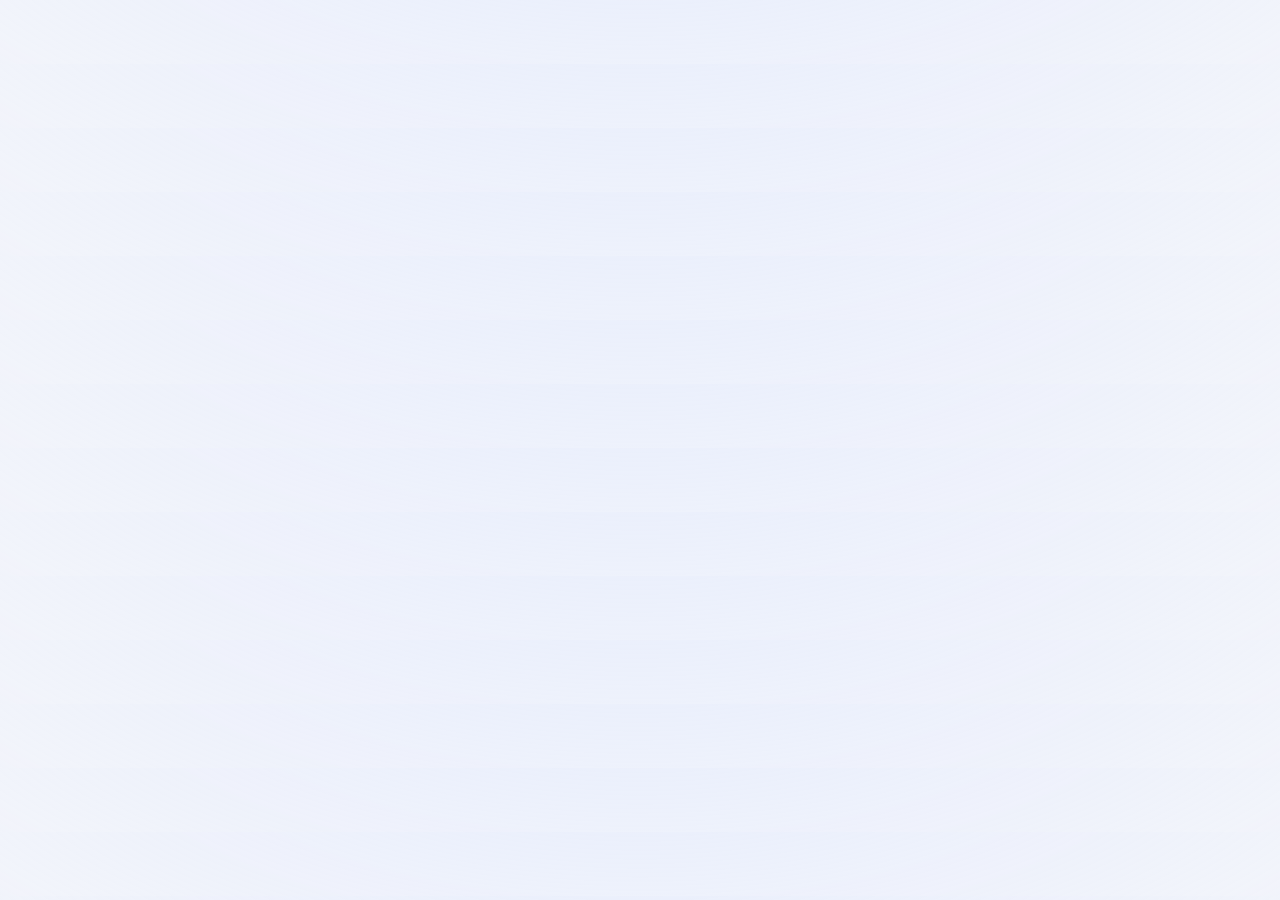
==== index.html @ a2cfffd2 "Enhance product styles and data structure Added new styles for gain, rate, and steps components. Upd" ====
<!DOCTYPE html>
<html lang="fr">
<head>
<meta charset="utf-8">
<meta name="viewport" content="width=device-width,initial-scale=1,viewport-fit=cover">
<meta name="theme-color" content="#1553B6">
<title>DropAffy</title>
<link rel="preconnect" href="https://fonts.googleapis.com">
<link rel="preconnect" href="https://fonts.gstatic.com" crossorigin>
<link href="https://fonts.googleapis.com/css2?family=Plus+Jakarta+Sans:wght@400;600;800&display=swap" rel="stylesheet">
<script>
window.addEventListener('error',e=>{document.body.insertAdjacentHTML('afterbegin','<pre style="padding:12px;color:#b00;white-space:pre-wrap">Erreur : '+e.message+'</pre>')});
</script>
<style>
:root{color-scheme:light dark;--bg:#F3F5FB;--surface:#fff;--ink:#0B1530;--mut:#66728A;--line:#E4E9F4;--brand:#2455F4;--brand2:#5B7CFF;--tint:#E8EEFF;--sun:#FFB020;--bad:#D92D3A;--g:var(--brand);--sh:0 1px 2px rgba(11,21,48,.05),0 10px 28px rgba(11,21,48,.07)}
@media(prefers-color-scheme:dark){:root{--bg:#0A0F1F;--surface:#121A33;--ink:#EEF2FF;--mut:#97A3C2;--line:#1F2A4A;--tint:#1A2650;--brand:#5B7CFF;--sh:0 1px 2px rgba(0,0,0,.4)}}
*{box-sizing:border-box}
body{margin:0;color:var(--ink);font:16px/1.5 'Plus Jakarta Sans',system-ui,sans-serif;padding-bottom:112px;background:radial-gradient(900px 380px at 50% -140px,#cfdcff55,transparent),var(--bg);-webkit-font-smoothing:antialiased}
main{max-width:600px;margin:0 auto;padding:20px 16px}
h1{font-size:1.75rem;letter-spacing:-.025em;margin:6px 0 16px;font-weight:800;line-height:1.15}
h2{font-size:1.05rem;margin:26px 0 10px;font-weight:800;letter-spacing:-.01em}
a{color:var(--brand)}
.hello{margin:4px 0 12px;font-size:1.1rem;font-weight:700;color:var(--mut)}
.card{background:var(--surface);border:1px solid var(--line);border-radius:20px;padding:16px;margin:0 0 12px;display:block;color:inherit;text-decoration:none;box-shadow:var(--sh);transition:transform .15s,box-shadow .15s}
a.card:active{transform:scale(.985)}
.hero{position:relative;overflow:hidden;border:0;border-radius:28px;padding:24px;color:#fff;background:linear-gradient(135deg,#1738C9,#2455F4 55%,#6D8BFF);box-shadow:0 18px 40px rgba(36,85,244,.35)}
.hero::after{content:"";position:absolute;right:-60px;top:-70px;width:210px;height:210px;border-radius:50%;background:radial-gradient(circle,#ffffff40,transparent 70%)}
.hero small{opacity:.85;font-weight:600}.hero b{display:block;font-size:2.5rem;font-weight:800;letter-spacing:-.03em;margin:2px 0 12px;font-variant-numeric:tabular-nums}
.pill{background:#ffffff2e;color:#fff;text-decoration:none;font-weight:700;font-size:.85rem;padding:7px 14px;border-radius:99px;backdrop-filter:blur(6px)}
.grid{display:grid;grid-template-columns:1fr 1fr;gap:12px}.grid .card{margin:0}
.stat b{display:block;font-size:1.7rem;font-weight:800;letter-spacing:-.02em}
.mut{color:var(--mut);font-size:.9rem}
label{display:block;font-weight:600;font-size:.85rem;color:var(--mut)}
input,textarea,select{font:inherit;width:100%;padding:14px;border:1.5px solid var(--line);border-radius:14px;background:var(--bg);color:var(--ink);margin:6px 0 14px}
input:focus,textarea:focus,select:focus{outline:none;border-color:var(--brand);box-shadow:0 0 0 4px #2455F428}
button,.btn{font:inherit;font-weight:700;background:var(--brand);color:#fff;border:0;border-radius:14px;padding:12px 18px;margin:4px 8px 4px 0;cursor:pointer;display:inline-block;text-decoration:none;box-shadow:0 8px 18px rgba(36,85,244,.28);text-align:center}
button.full,.btn.full{display:block;width:100%;margin:6px 0}
button.alt{background:var(--surface);color:var(--brand);border:1.5px solid var(--line);box-shadow:none}
button.bad{background:var(--bad);box-shadow:none}
button:disabled{opacity:.55}
:focus-visible{outline:3px solid var(--sun);outline-offset:2px}
.tag{display:inline-block;font-size:.76rem;font-weight:700;padding:3px 10px;border-radius:99px;background:var(--tint);color:var(--brand);margin-right:6px}
.tag.s{background:#FFF1D1;color:#8A5A00}
.row{display:flex;justify-content:space-between;gap:12px;align-items:center}
.unread{border-left:4px solid var(--sun)}
.ico{width:44px;height:44px;border-radius:14px;background:var(--tint);color:var(--brand);display:grid;place-items:center;margin-bottom:10px}
.ico svg,nav svg{width:22px;height:22px;fill:none;stroke:currentColor;stroke-width:1.9;stroke-linecap:round;stroke-linejoin:round}
.tile p{margin:4px 0 0}
nav{position:fixed;left:12px;right:12px;bottom:calc(12px + env(safe-area-inset-bottom));max-width:520px;margin:0 auto;display:flex;gap:2px;padding:6px;border-radius:26px;background:color-mix(in srgb,var(--surface) 82%,transparent);backdrop-filter:blur(18px);border:1px solid var(--line);box-shadow:0 14px 40px rgba(11,21,48,.18)}
nav a{flex:1;display:flex;flex-direction:column;align-items:center;gap:2px;padding:8px 2px;border-radius:20px;color:var(--mut);text-decoration:none;font-size:.7rem;font-weight:700}
nav a.on{background:var(--tint);color:var(--brand)}
#toast{position:fixed;top:14px;left:50%;transform:translateX(-50%);background:var(--ink);color:var(--bg);padding:12px 18px;border-radius:16px;z-index:9;max-width:92%;display:none;font-weight:600;box-shadow:var(--sh)}
.auth{padding-top:8vh;text-align:center}.auth form{text-align:left}
.logo{width:68px;height:68px;border-radius:22px;margin:0 auto 14px;display:grid;place-items:center;color:#fff;font-size:2rem;font-weight:800;background:linear-gradient(135deg,#1738C9,#6D8BFF);box-shadow:0 14px 30px rgba(36,85,244,.4)}
[hidden]{display:none!important}
@media(min-width:900px){main{max-width:720px}}
@media(prefers-reduced-motion:reduce){*{transition:none!important}}
.btn.alt{background:var(--surface);color:var(--brand);border:1.5px solid var(--line);box-shadow:none}
.chips{display:flex;overflow-x:auto;padding-bottom:6px;margin-bottom:8px}.chips .btn{white-space:nowrap}
.action{display:flex;align-items:center;gap:10px;padding:14px;border-radius:16px;background:var(--surface);border:1px solid var(--line);color:inherit;text-decoration:none;font-weight:600;font-size:.88rem}
.action .ico{margin:0;width:36px;height:36px;flex:none}
.bars{display:flex;gap:10px;align-items:flex-end;height:150px;margin:16px 0}.bar{flex:1;display:flex;flex-direction:column;align-items:center;gap:6px;height:100%}
.col{flex:1;width:100%;display:flex;align-items:flex-end;gap:3px}.col i{flex:1;border-radius:6px 6px 0 0;min-height:2px}
.bg{background:var(--brand)}.bs{background:var(--sun)}.bar span{font-size:.75rem;color:var(--mut)}
.dot{display:inline-block;width:10px;height:10px;border-radius:3px;margin:0 6px 0 10px}
nav a.x{display:none}
@media(min-width:900px){
 body{padding-bottom:24px;padding-left:272px}
 nav{left:16px;right:auto;top:16px;bottom:auto;width:238px;max-width:none;margin:0;flex-direction:column;padding:10px;border-radius:24px}
 nav a{flex-direction:row;gap:12px;padding:12px 14px;font-size:.95rem}
 nav a.x{display:flex}
 main{max-width:860px}
}
.sub{font-size:.78rem;font-weight:800;color:var(--mut);text-transform:uppercase;letter-spacing:.05em;margin:18px 0 8px}
.grid3{display:grid;grid-template-columns:1fr;gap:12px;margin-bottom:12px}.grid3 .card{margin:0}
@media(min-width:700px){.grid3{grid-template-columns:repeat(3,1fr)}}
.dim{border-top:4px solid var(--brand)}.dim.r{border-top-color:var(--sun)}.dim.g{border-top-color:#12A150}
.dim p{margin:6px 0 0}

/* ===== CENTRALE ===== */
.ct-banner{display:flex;align-items:center;gap:8px;padding:8px 12px;border-radius:12px;background:#FFF6DD;color:#7A5300;font-size:.78rem;font-weight:700;margin:0 0 12px;border:1px solid #FFE4A3}
@media(prefers-color-scheme:dark){.ct-banner{background:#2A2210;color:#FFD98A;border-color:#4A3B12}}
.ct-banner svg{width:16px;height:16px;flex:none}
.ct-search{display:flex;gap:8px;margin:0 0 10px}
.ct-search input{margin:0;flex:1}
.ct-cats{display:flex;gap:6px;overflow-x:auto;padding-bottom:6px;margin-bottom:10px}
.ct-cats button{white-space:nowrap;padding:8px 14px;font-size:.85rem;margin:0}
.ct-grid{display:grid;grid-template-columns:1fr 1fr;gap:12px}
@media(min-width:700px){.ct-grid{grid-template-columns:repeat(3,1fr)}}
.ct-card{background:var(--surface);border:1px solid var(--line);border-radius:18px;overflow:hidden;color:inherit;text-decoration:none;box-shadow:var(--sh);display:flex;flex-direction:column;transition:transform .15s}
.ct-card:active{transform:scale(.985)}
.ct-card .ct-img{aspect-ratio:4/3;background:linear-gradient(135deg,#dfe8ff,#f3f6ff);display:grid;place-items:center;color:var(--brand);font-weight:800;font-size:.9rem;overflow:hidden}
.ct-card .ct-img img{width:100%;height:100%;object-fit:cover;display:block}
.ct-card .ct-body{padding:10px 12px 12px;display:flex;flex-direction:column;gap:6px;flex:1}
.ct-card .ct-name{font-weight:800;font-size:.92rem;line-height:1.25;display:-webkit-box;-webkit-line-clamp:2;-webkit-box-orient:vertical;overflow:hidden}
.ct-card .ct-price{font-weight:800;font-size:.98rem;font-variant-numeric:tabular-nums}
.ct-card .ct-com,.ct-com{font-size:.78rem;font-weight:700;color:#8A5A00}
@media(prefers-color-scheme:dark){.ct-card .ct-com,.ct-com{color:#FFD98A}}
.ct-badges{display:flex;gap:6px;flex-wrap:wrap}
.ct-cert{background:#E7F7EE;color:#0E6B3A}
@media(prefers-color-scheme:dark){.ct-cert{background:#0E2E1C;color:#8FE7B8}}
.ct-empty{text-align:center;padding:28px 16px;color:var(--mut)}
.ct-empty b{color:var(--ink);display:block;margin-bottom:6px}
.ct-loading{display:grid;grid-template-columns:1fr 1fr;gap:12px}
@media(min-width:700px){.ct-loading{grid-template-columns:repeat(3,1fr)}}
.ct-skel{aspect-ratio:3/4;border-radius:18px;background:linear-gradient(100deg,var(--line) 20%,color-mix(in srgb,var(--line) 60%,var(--surface)) 40%,var(--line) 60%);background-size:200% 100%;animation:ct-shimmer 1.2s infinite}
@keyframes ct-shimmer{0%{background-position:200% 0}100%{background-position:-200% 0}}
@media(prefers-reduced-motion:reduce){.ct-skel{animation:none}}
.ct-gain{display:inline-block;align-self:flex-start;font-size:.78rem;font-weight:800;padding:3px 10px;border-radius:99px;background:#FFF1D1;color:#8A5A00}
@media(prefers-color-scheme:dark){.ct-gain{background:#2A2210;color:#FFD98A}}
.ct-rate{font-size:.75rem;color:var(--mut)}
.ct-stars{color:var(--sun);letter-spacing:1px}
.ct-steps{display:flex;gap:8px;overflow-x:auto;margin:0 0 12px}
.ct-steps span{flex:1;min-width:104px;font-size:.78rem;font-weight:700;color:var(--mut);background:var(--surface);border:1px solid var(--line);border-radius:14px;padding:8px 10px}
.ct-steps b{display:inline-grid;place-items:center;width:20px;height:20px;border-radius:50%;background:var(--tint);color:var(--brand);margin-right:4px;font-size:.72rem}
.ct-steps4 span{min-width:120px}
.ct-prev{margin-top:20px;padding:12px;border:1.5px dashed var(--line);border-radius:16px}
.ct-prev .ct-cats{margin:4px 0 8px}
</style>
</head>
<body>
<div id="toast" role="status"></div>
<main id="app"></main>
<nav id="nav" aria-label="Navigation principale" hidden></nav>
<script type="module">
import {createClient} from 'https://cdn.jsdelivr.net/npm/@supabase/supabase-js@2.45.4/+esm';

// ===== src/config.js =====
const SUPABASE_URL = 'https://gawppzkswaszrqbsazby.supabase.co';
const SUPABASE_KEY = 'sb_publishable_IPsMYGWKaOGMxLO6I6z_Ng_KqOEOBxj';

// ===== src/constants.js =====
const MODULES = [
  {id:'community', name:'Communauté', icon:'community', desc:'Offres, recherches et mises en relation', status:'ready'},
  {id:'centrale', name:'La Centrale', icon:'store', desc:'Catalogue de produits, revente et commissions', status:'ready'},
  {id:'immobilier', name:'Immobilier', icon:'building', desc:'Terrains, parcelles et logements', status:'ready'},
  {id:'transport', name:'Transport', icon:'truck', desc:'Transport, livraison et déménagement', status:'ready'},
  {id:'dropads', name:'DropAds', icon:'megaphone', desc:'Gagnez de l’argent en partageant des offres ou des services', status:'soon'},
];
const STATUS = {pending:'En attente', approved:'Publiée', rejected:'Refusée', expired:'Expirée', fulfilled:'Satisfaite'};

// ===== src/contexts/state.js =====
const state = {me:null, isAdmin:false, isAmbassador:false, feedTab:'offer'};

// ===== src/utils/format.js =====
const esc = s => String(s ?? '').replace(/[&<>"']/g, c => ({'&':'&amp;','<':'&lt;','>':'&gt;','"':'&quot;',"'":'&#39;'}[c]));
const fcfa = n => new Intl.NumberFormat('fr-FR').format(n || 0) + ' FCFA';
const dt = d => new Date(d).toLocaleString('fr-FR', {dateStyle:'short', timeStyle:'short'});
const norm = p => { let d = String(p).replace(/\D/g, ''); if (d.length === 8) d = '226' + d; return d; };
const mail = d => `p${d}@users.dropaffy.app`;

// ===== src/components/ui.js =====
const app = document.getElementById('app');
const nav = document.getElementById('nav');
function toast(m) {
  const t = document.getElementById('toast'); t.textContent = m; t.style.display = 'block';
  clearTimeout(t._h); t._h = setTimeout(() => t.style.display = 'none', 4500);
}
const loading = () => { app.innerHTML = '<p class="card mut" aria-busy="true">Chargement…</p>'; };
const P = {
  home:'<path d="M3 11l9-8 9 8"/><path d="M5 10v10h14V10"/>',
  community:'<path d="M17 21v-2a4 4 0 0 0-4-4H7a4 4 0 0 0-4 4v2"/><circle cx="10" cy="7" r="4"/><path d="M21 21v-2a4 4 0 0 0-3-3.9"/><path d="M16 3.1a4 4 0 0 1 0 7.8"/>',
  contacts:'<path d="M16 21v-2a4 4 0 0 0-4-4H6a4 4 0 0 0-4 4v2"/><circle cx="9" cy="7" r="4"/><path d="M16 11l2 2 4-4"/>',
  activity:'<path d="M22 12h-4l-3 9L9 3l-3 9H2"/>',
  profile:'<circle cx="12" cy="8" r="4"/><path d="M4 21a8 8 0 0 1 16 0"/>',
  store:'<path d="M3 9l1-5h16l1 5"/><path d="M4 9v11h16V9"/><path d="M9 20v-6h6v6"/>',
  building:'<rect x="4" y="3" width="16" height="18" rx="2"/><path d="M9 8h.01M15 8h.01M9 12h.01M15 12h.01M10 21v-4h4v4"/>',
  truck:'<path d="M1 6h13v11H1z"/><path d="M14 10h4l3 3v4h-7"/><circle cx="6" cy="18" r="2"/><circle cx="17" cy="18" r="2"/>',
  megaphone:'<path d="M3 11v2a1 1 0 0 0 1 1h3l8 4V6L7 10H4a1 1 0 0 0-1 1z"/><path d="M19 8a5 5 0 0 1 0 8"/>',
  compass:'<circle cx="12" cy="12" r="9"/><path d="M15.5 8.5l-2 5-5 2 2-5z"/>',
  briefcase:'<rect x="3" y="7" width="18" height="13" rx="2"/><path d="M9 7V5a2 2 0 0 1 2-2h2a2 2 0 0 1 2 2v2"/>',
  wallet:'<path d="M3 7a2 2 0 0 1 2-2h13v4"/><path d="M3 7v11a2 2 0 0 0 2 2h14v-4"/><path d="M21 12h-4a2 2 0 0 0 0 4h4z"/>',
  trend:'<path d="M3 17l6-6 4 4 8-8"/><path d="M15 7h6v6"/>',
  bell:'<path d="M18 8a6 6 0 0 0-12 0c0 7-3 9-3 9h18s-3-2-3-9"/><path d="M13.7 21a2 2 0 0 1-3.4 0"/>',
  plus:'<circle cx="12" cy="12" r="9"/><path d="M12 8v8M8 12h8"/>',
  link:'<path d="M10 13a5 5 0 0 0 7 0l3-3a5 5 0 0 0-7-7l-1 1"/><path d="M14 11a5 5 0 0 0-7 0l-3 3a5 5 0 0 0 7 7l1-1"/>',
  file:'<path d="M14 3H6a2 2 0 0 0-2 2v14a2 2 0 0 0 2 2h12a2 2 0 0 0 2-2V9z"/><path d="M14 3v6h6"/>',
  info:'<circle cx="12" cy="12" r="9"/><path d="M12 8h.01M11 12h1v5h1"/>'};
const icon = n => `<svg viewBox="0 0 24 24" aria-hidden="true">${P[n] || ''}</svg>`;
const TABS = [['#/','Accueil','home'],['#/opportunities','Opportunités','compass'],['#/activity','Activité','briefcase'],['#/wallet','Portefeuille','wallet'],
  ['#/centrale','La Centrale','store',1],
  ['#/contacts','Relations','contacts',1],['#/evolution','Évolution','trend',1],['#/notifications','Notifications','bell',1],['#/profile','Profil','profile']];
const ON = {
  '#/': h => h === '#/' || h.startsWith('#/m/'),
  '#/opportunities': h => /^#\/(opportunities|community|centrale|immobilier|transport|product|p\/|publish|seller)/.test(h),
  '#/activity': h => h.startsWith('#/activity'), '#/wallet': h => h === '#/wallet', '#/contacts': h => h === '#/contacts',
  '#/evolution': h => h === '#/evolution', '#/notifications': h => h === '#/notifications', '#/profile': h => /^#\/(profile|admin)/.test(h),
  '#/centrale': h => h.startsWith('#/centrale')};
function setNav() {
  const h = location.hash || '#/'; nav.hidden = false;
  nav.innerHTML = TABS.map(([u, l, i, x]) => { const on = ON[u](h);
    return `<a href="${u}" class="${on ? 'on' : ''} ${x ? 'x' : ''}" ${on ? 'aria-current="page"' : ''}>${icon(i)}${l}</a>`; }).join('');
}
document.addEventListener('click', e => {
  const b = e.target.closest('button'); if (!b) return;
  setTimeout(() => { b.disabled = true; }, 0); setTimeout(() => { b.disabled = false; }, 1500);
});

// ===== src/services/supabase.js =====
const sb = createClient(SUPABASE_URL, SUPABASE_KEY);
async function q(p) {
  let r; try { r = await p; } catch (e) { toast('Connexion instable. Réessayez.'); throw e; }
  if (r.error) {
    const e = r.error;
    if (e.code === 'PGRST301' || /jwt/i.test(e.message)) { toast('Session expirée : reconnectez-vous.'); await sb.auth.signOut(); }
    else toast(e.message);
    throw e;
  }
  return r.data;
}

// ===== Écrans pas encore disponibles =====
function comingSoon(title, back = '#/') {
  app.innerHTML = `<a href="${back}">← Retour</a><h1>${esc(title)}</h1>
  <div class="card"><span class="tag s">En préparation</span><p class="mut">Cet écran sera activé prochainement.</p></div>`;
}
function product() { comingSoon('Produit', '#/centrale'); }
function immobilier() { comingSoon('Immobilier', '#/opportunities'); }
function transport() { comingSoon('Transport', '#/opportunities'); }
function seller() { comingSoon('Mes fiches et produits', '#/profile'); }
function adminCentrale() { comingSoon('Administration La Centrale', '#/admin'); }

// ===== src/services/auth.js =====
async function loadSession() {
  const {data} = await sb.auth.getSession(); const user = data.session?.user || null; let admin = false, amb = false;
  if (user) { const r = await sb.rpc('is_admin'); admin = r.data === true; const a = await sb.rpc('is_ambassador'); amb = a.data === true; }
  return {user, admin, amb};
}

// ===== src/pages/auth.js =====
function authView(onDone,mode='login'){
  nav.hidden=true;const reg=mode==='register';
  app.innerHTML=`<div class="auth"><div class="logo">D</div><h1>DropAffy</h1><p class="mut">Besoin ↔ Réseau ↔ Opportunité</p>
  <form id="f" class="card">${reg?'<label>Nom complet<input id="n" required autocomplete="name"></label>':''}
  <label>Numéro de téléphone<input id="p" type="tel" required autocomplete="tel" placeholder="70 12 34 56"></label>
  <label>Mot de passe<input id="w" type="password" required minlength="8" autocomplete="${reg?'new-password':'current-password'}"></label>
  ${reg?'<label>Numéro du parrain (facultatif)<input id="ref" type="tel" placeholder="Numéro de la personne qui vous a invité"></label>':''}
  <button class="full">${reg?'Créer mon compte':'Se connecter'}</button></form>
  <button class="alt full" id="sw">${reg?'J’ai déjà un compte':'Créer un compte'}</button></div>`;
  document.getElementById('sw').onclick=()=>authView(onDone,reg?'login':'register');
  document.getElementById('f').onsubmit=async e=>{e.preventDefault();
    const d=norm(p.value),email=mail(d);
    try{
      if(reg){await q(sb.auth.signUp({email,password:w.value,options:{data:{full_name:n.value.trim(),phone:'+'+d}}}));const rf=document.getElementById('ref');if(rf&&rf.value.trim())await sb.rpc('set_referrer',{p_phone:rf.value})}
      else await q(sb.auth.signInWithPassword({email,password:w.value}));
      onDone();
    }catch(_){}};
}

// ===== src/pages/home.js (allégé) =====
const by = rows => (rows || []).reduce((a, x) => (a[x.status] = (a[x.status] || 0) + 1, a), {});
const total = c => Object.values(c).reduce((a, b) => a + b, 0);

async function home() {
  const me = state.me.id, now = new Date().toISOString();
  const cnt = (t, f) => { const x = sb.from(t).select('*', {count:'exact', head:true}); return f ? f(x) : x; };
  const pend = t => state.isAdmin ? cnt(t, x => x.eq('status', 'pending')) : {count:0};
  const opp = (t, cols, owner) => sb.from(t).select(cols).eq('status', t === 'products' ? 'active' : 'approved').neq(owner, me).order('created_at', {ascending:false}).limit(3);
  const live = t => t === 'products' ? opp(t, 'id,title,category,price,created_at', 'created_by') : opp(t, 'id,title,category,city,created_at,expires_at', 'user_id').gt('expires_at', now);
  const mine = t => sb.from(t).select('status').eq('user_id', me).limit(300);
  const [d, pf, o1, o2, o3, mo, ms, mp, mt, mpr, aff, a1, a2, a3, a4, a5, a6] = await Promise.all([
    q(sb.rpc('member_dashboard')),
    sb.from('profiles').select('full_name').eq('id', me).maybeSingle(),
    live('offers'), live('searches'), live('products'),
    mine('offers'), mine('searches'), mine('properties'), mine('transport_requests'),
    sb.from('products').select('status').eq('created_by', me).limit(300),
    sb.from('product_leads').select('id,status').eq('user_id', me).eq('kind', 'promote').limit(50),
    pend('offers'), pend('searches'), pend('properties'), pend('transport_requests'), pend('products'), pend('withdrawal_requests')]);

  const name = String(pf.data?.full_name || '').split(' ')[0];
  const pool = [
    ...(o1.data || []).map(x => ({...x, k:'Offre', h:'#/p/offer/', i:[x.category, x.city]})),
    ...(o2.data || []).map(x => ({...x, k:'Recherche', h:'#/p/search/', i:[x.category, x.city]})),
    ...(o3.data || []).map(x => ({...x, k:'Produit', h:'#/product/', i:[x.category, fcfa(x.price)]}))
  ].sort((a, b) => new Date(b.created_at) - new Date(a.created_at));
  const picked = [], seen = new Set();
  pool.forEach(x => { if (picked.length < 3 && !seen.has(x.k)) { seen.add(x.k); picked.push(x); } });
  pool.forEach(x => { if (picked.length < 3 && !picked.includes(x)) picked.push(x); });

  const co = by(mo.data), cs = by(ms.data), cp = by(mp.data), ct = by(mt.data), cpr = by(mpr.data);
  const affActive = (aff.data || []).filter(x => x.status === 'validated').length;
  const pubActive = (co.approved || 0) + (cs.approved || 0) + (cp.approved || 0) + (ct.approved || 0);
  const rejected = (co.rejected || 0) + (cs.rejected || 0) + (cp.rejected || 0) + (ct.rejected || 0);
  const adm = (a1.count || 0) + (a2.count || 0) + (a3.count || 0) + (a4.count || 0);

  const TODO = [
    [d.requests_pending, 'demande(s) de mise en relation', '#/activity/requests'],
    [d.leads_pending, 'demande(s) sur vos produits', '#/seller'],
    [rejected, 'publication(s) refusée(s) à corriger', '#/activity/pub'],
    [cpr.rejected || 0, 'produit(s) refusé(s) à corriger', '#/seller'],
    [state.isAdmin && adm, 'publication(s) à valider', '#/admin'],
    [state.isAdmin && a5.count, 'produit(s) à valider', '#/admin/centrale'],
    [state.isAdmin && a6.count, 'retrait(s) à traiter', '#/admin']
  ].filter(x => x[0] > 0).slice(0, 4);

  const QA = [
    ['plus', 'Publier une offre', '#/publish'], ['file', 'Publier une recherche', '#/publish/search'],
    ['store', 'La Centrale', '#/centrale'], ['community', 'Communauté', '#/community'],
    ['contacts', 'Mes contacts', '#/contacts'], ['wallet', 'Mon portefeuille', '#/wallet']
  ];

  app.innerHTML = `<p class="hello">Bonjour${name ? ', ' + esc(name) : ''} 👋</p>
  ${d.notifications_unread > 0 ? `<p class="mut" style="margin-top:-6px"><a href="#/notifications">${d.notifications_unread} notification(s) non lue(s)</a></p>` : ''}

  ${TODO.length ? `<h2>À traiter</h2>${TODO.map(([n, l, h]) => `<a class="card row" href="${h}"><span><b>${n}</b> ${l}</span><span class="tag">Traiter</span></a>`).join('')}` : ''}

  <div class="card hero"><small>Revenus disponibles</small><b>${fcfa(d.withdrawable)}</b>
   <div class="row"><small>${d.gains_pending > 0 ? fcfa(d.gains_pending) + ' en attente' : 'Validés et retirables'}</small><a class="pill" href="#/wallet">Portefeuille</a></div></div>

  <h2>Opportunités à saisir</h2>
  ${picked.map(x => `<a class="card" href="${x.h}${x.id}"><span class="tag${x.k === 'Recherche' ? ' s' : ''}">${x.k}</span><b>${esc(x.title)}</b><br><span class="mut">${x.i.filter(Boolean).map(esc).join(' · ') || 'Voir le détail'}</span></a>`).join('') || '<p class="card mut">Aucune opportunité pour le moment.</p>'}
  <p><a class="btn alt" href="#/opportunities">Tout explorer</a></p>

  <h2>En un coup d’œil</h2>
  <div class="grid3">
   <a class="card stat" href="#/activity/pub"><b>${pubActive}</b><span class="mut">Publications actives</span></a>
   <a class="card stat" href="#/contacts"><b>${d.contacts}</b><span class="mut">Mises en relation</span></a>
   <a class="card stat" href="#/activity/affil"><b>${affActive}</b><span class="mut">Affiliations actives</span></a>
  </div>

  <h2>Accès rapide</h2>
  <div class="grid">${QA.map(([i, l, h]) => `<a class="action" href="${h}"><span class="ico">${icon(i)}</span>${l}</a>`).join('')}</div>`;
}

// ===== src/pages/community.js =====
const SKIND = {product:['La Centrale','#/product/'], property:['Immobilier','#/p/property/'], transport:['Transport','#/p/transport/'], offer:['Communauté','#/p/offer/']};
async function community() {
  const feed = t => sb.from(t).select('*').eq('status', 'approved').order('created_at', {ascending:false}).limit(30);
  const mine = t => sb.from(t).select('id,title,status,expires_at').eq('user_id', state.me.id).order('created_at', {ascending:false}).limit(20);
  const [o, s, mo, ms] = await Promise.all([feed('offers'), feed('searches'), mine('offers'), mine('searches')]);
  const tab = state.feedTab, list = (tab === 'offer' ? o : s).data || [];
  const my = [...(mo.data || []).map(x => ({...x, k:'offer'})), ...(ms.data || []).map(x => ({...x, k:'search'}))];
  app.innerHTML = `<div class="row"><h1>Communauté</h1><a class="btn" href="#/publish">Publier</a></div>
  <form id="sf" class="card"><input id="sq" type="search" minlength="2" maxlength="80" required placeholder="Que cherchez-vous ? Produit, bien, transport, service…"><button class="full">Rechercher</button></form>
  <div id="res"></div><div id="feed">
  <div><button class="${tab === 'offer' ? '' : 'alt'}" data-t="offer">Offres</button><button class="${tab === 'search' ? '' : 'alt'}" data-t="search">Recherches</button></div>
  ${list.map(r => `<a class="card" href="#/p/${tab}/${r.id}"><b>${esc(r.title)}</b><br><span class="tag">${esc(r.category || 'Général')}</span><span class="mut">${esc(r.city || '')}</span>
   <p class="mut" style="margin:6px 0 0">${esc(r.description).slice(0, 110)}</p></a>`).join('') || '<p class="card mut">Aucune publication validée pour le moment. Publiez la première.</p>'}
  <h2>Mes publications</h2>${my.map(x => `<a class="card row" href="#/p/${x.k}/${x.id}"><span>${esc(x.title)}</span><span class="tag s">${esc(STATUS[x.status] || x.status)}</span></a>`).join('') || '<p class="card mut">Vous n’avez rien publié.</p>'}</div>`;
  app.querySelectorAll('[data-t]').forEach(b => b.onclick = () => { state.feedTab = b.dataset.t; community(); });
  document.getElementById('sf').onsubmit = async e => { e.preventDefault();
    const t = document.getElementById('sq').value.trim(), res = document.getElementById('res'), fd = document.getElementById('feed');
    res.innerHTML = '<p class="card mut" aria-busy="true">Recherche…</p>'; fd.hidden = true;
    try {
      const rows = await q(sb.rpc('search_network', {p_q:t}));
      if (!rows.length) res.innerHTML = `<div class="card"><b>Rien ne correspond à « ${esc(t)} ».</b>
        <p class="mut">Ni La Centrale, ni Immobilier, ni Transport, ni la Communauté ne répondent à ce besoin pour le moment. Publiez une recherche : le réseau pourra vous répondre.</p>
        <a class="btn full" href="#/publish/search/${encodeURIComponent(t)}">Créer une recherche</a></div><button class="alt full" id="clr">Effacer la recherche</button>`;
      else res.innerHTML = Object.keys(SKIND).filter(k => rows.some(r => r.kind === k)).map(k => `<h2>${SKIND[k][0]}</h2>` +
        rows.filter(r => r.kind === k).map(r => `<a class="card" href="${SKIND[k][1]}${r.id}"><b>${esc(r.title)}</b><br><span class="tag">${esc(r.subtitle)}</span>
        ${r.price != null ? `<b>${fcfa(r.price)}</b> ` : ''}<span class="mut">${esc(r.city || '')}</span></a>`).join('')).join('') + '<button class="alt full" id="clr">Effacer la recherche</button>';
      document.getElementById('clr').onclick = () => community();
    } catch (_) { res.innerHTML = ''; fd.hidden = false; }
  };
}

// ===== src/pages/publish.js =====
function publish(kind,txt){
  let forced=false;
  app.innerHTML=`<h1>Publier</h1><form id="f" class="card"><label>Type<select id="t"><option value="offer">Je propose (offre, service)</option><option value="search">Je cherche (fournisseur, prestataire)</option></select></label>
  <label>Titre<input id="ti" required maxlength="120"></label><label>Description<textarea id="d" rows="5" required></textarea></label>
  <label>Catégorie<input id="c" placeholder="Électroménager, transport…"></label><label>Ville<input id="v" placeholder="Ouagadougou"></label>
  <button class="full">Envoyer pour validation</button>
  <p class="mut">Pas d’annonce immobilière, de produit pour La Centrale ni de recherche d’emploi. Une fois validée, la publication reste visible 2 jours.</p></form>`;
  if(kind==='search')document.getElementById('t').value='search';if(txt)document.getElementById('ti').value=decodeURIComponent(txt);
  document.getElementById('f').onsubmit=async e=>{e.preventDefault();
    if(document.getElementById('t').value==='search'&&!forced){
      const r=await sb.rpc('search_network',{p_q:document.getElementById('ti').value.trim()}),m=(r.data||[]).filter(x=>x.kind==='product');
      if(m.length){let box=document.getElementById('mt');if(!box){box=document.createElement('div');box.id='mt';document.getElementById('f').before(box)}
        box.innerHTML=`<div class="card"><b>La Centrale a peut-être ce que vous cherchez</b>${m.slice(0,5).map(x=>`<a class="card" href="#/product/${x.id}"><b>${esc(x.title)}</b><br><span class="mut">${esc(x.subtitle)}</span> <b>${fcfa(x.price)}</b></a>`).join('')}
        <p class="mut">Si aucun produit ne convient, publiez quand même : l’équipe examinera votre recherche.</p><button type="button" id="go">Publier quand même</button></div>`;
        document.getElementById('go').onclick=()=>{forced=true;document.getElementById('f').requestSubmit()};return}}
    try{await q(sb.from(t.value==='offer'?'offers':'searches').insert({user_id:state.me.id,title:ti.value.trim(),description:d.value.trim(),category:c.value.trim()||null,city:v.value.trim()||null}));
    toast('Publication envoyée : en attente de validation.');location.hash='#/'}catch(_){}};
}

// ===== src/pages/detail.js =====
const TBL = {offer:'offers', search:'searches', property:'properties', transport:'transport_requests'};
const LBL = {offer:'Offre', search:'Recherche', property:'Immobilier', transport:'Transport'};
const BACK = {offer:'#/community', search:'#/community', property:'#/immobilier', transport:'#/transport'};
async function detail(type, id) {
  if (!TBL[type]) throw new Error('type');
  const r = await q(sb.from(TBL[type]).select('*').eq('id', id).single());
  const mine = r.user_id === state.me.id;
  const facts = [r.category, r.property_type && (r.operation + ' · ' + r.property_type), r.kind && (r.direction + ' · ' + r.kind),
    r.price != null && fcfa(r.price), r.origin && r.destination && (r.origin + ' → ' + r.destination), r.travel_date && ('Date : ' + r.travel_date), r.city, r.district].filter(Boolean);
  app.innerHTML = `<a href="${BACK[type]}">← Retour</a><h1>${esc(r.title)}</h1>
  <p><span class="tag${type === 'search' ? ' s' : ''}">${LBL[type]}</span>${facts.map(f => `<span class="tag">${esc(f)}</span>`).join('')}</p>
  <div class="card">${esc(r.description).replace(/\n/g, '<br>')}</div>
  <p class="mut">Visible jusqu’au ${dt(r.expires_at)}${mine ? ' · Statut : ' + esc(r.status) : ''}</p>
  ${mine ? '<p class="card">Ceci est votre publication.</p>' : `<form id="cr" class="card"><label>Message (facultatif)<textarea id="m" rows="3"></textarea></label>
  <button class="full">Demander une mise en relation</button>
  <p class="mut">Vous ne payez rien. Les coordonnées sont partagées si l’auteur accepte.</p></form>`}`;
  if (!mine) document.getElementById('cr').onsubmit = async e => { e.preventDefault();
    try { await q(sb.from('contact_requests').insert({requester_id:state.me.id, recipient_id:r.user_id, source_type:type, source_id:id, message:document.getElementById('m').value.trim() || null}));
      toast('Demande envoyée.'); location.hash = '#/activity'; } catch (_) {} };
}

// ===== src/pages/contacts.js =====
async function contacts(){
  const cs=await q(sb.from('contacts').select('*').order('created_at',{ascending:false}));
  const rows=await Promise.all(cs.map(async c=>{const o=c.user_a===state.me.id?c.user_b:c.user_a;
    const {data}=await sb.rpc('get_contact_details',{p_user_id:o});return data?.[0]}));
  app.innerHTML=`<h1>Contacts</h1>`+(rows.filter(Boolean).map(r=>`<div class="card"><b>${esc(r.full_name)}</b> <span class="mut">${esc(r.professional_title||'')} ${esc(r.city||'')}</span><br>
   <a class="btn" href="tel:${esc(r.phone)}">Appeler</a><a class="btn alt" href="https://wa.me/${esc(String(r.phone).replace(/\D/g,''))}">WhatsApp</a></div>`).join('')||'<p class="card mut">Vos mises en relation validées apparaîtront ici avec les coordonnées.</p>');
}

// ===== src/pages/activities.js =====
const ATABS = [['pub', 'Offres et besoins'], ['requests', 'Demandes'], ['products', 'Produits'], ['affil', 'Affiliations'], ['orders', 'Commandes'], ['ads', 'DropAds']];
const RST = {pending:'En attente', accepted:'Acceptée', rejected:'Refusée', cancelled:'Annulée'};
const SOON = {
  affil:['Mes affiliations', 'Les produits que vous promouvez et les commissions de vos ventes apparaîtront ici. Pour commencer, demandez à promouvoir un produit depuis La Centrale.', '#/centrale', 'Ouvrir La Centrale'],
  orders:['Mes commandes', 'Vos achats, et ceux validés grâce à votre lien d’affiliation, apparaîtront ici dès l’ouverture du suivi des commandes.', null, null],
  ads:['DropAds', 'Gagnez de l’argent en partageant des offres ou des services. Ce module ouvrira quand ses règles seront définies.', '#/m/dropads', 'En savoir plus']};
async function activities(tab) {
  tab = ATABS.some(x => x[0] === tab) ? tab : 'pub';
  app.innerHTML = `<h1>Mes activités</h1><div class="chips">${ATABS.map(([k, l]) => `<a class="btn ${tab === k ? '' : 'alt'}" href="#/activity/${k}">${l}</a>`).join('')}</div><div id="tab"></div>`;
  const box = document.getElementById('tab');
  if (tab === 'pub') {
    const mine = t => sb.from(t).select('id,title,status').eq('user_id', state.me.id).order('created_at', {ascending:false}).limit(20);
    const [o, s, p, t] = await Promise.all([mine('offers'), mine('searches'), mine('properties'), mine('transport_requests')]);
    const all = [...(o.data || []).map(x => ({...x, k:'offer', l:'Offre'})), ...(s.data || []).map(x => ({...x, k:'search', l:'Besoin'})), ...(p.data || []).map(x => ({...x, k:'property', l:'Immobilier'})), ...(t.data || []).map(x => ({...x, k:'transport', l:'Transport'}))];
    box.innerHTML = `<p><a class="btn" href="#/publish">Publier une offre</a><a class="btn alt" href="#/publish/search">Publier un besoin</a></p>` +
      (all.map(x => `<a class="card row" href="#/p/${x.k}/${x.id}"><span><span class="tag">${x.l}</span>${esc(x.title)}</span><span class="tag s">${esc(STATUS[x.status] || x.status)}</span></a>`).join('') || '<p class="card mut">Vous n’avez encore rien publié.</p>');
  } else if (tab === 'requests') {
    const [rq, qt] = await Promise.all([sb.from('contact_requests').select('*').order('created_at', {ascending:false}).limit(50), sb.from('contact_quotas').select('credits').maybeSingle()]);
    const R = (rq.data || []).filter(r => r.recipient_id === state.me.id || r.requester_id === state.me.id);
    box.innerHTML = `<div class="card"><div class="row"><div><b>${qt.data?.credits ?? 0}</b> mises en relation restantes<br><span class="mut">Au-delà : 100 FCFA pour 5 de plus</span></div><button id="buy">Payer 100 FCFA</button></div></div>
    ${R.map(r => { const rec = r.recipient_id === state.me.id; return `<div class="card"><span class="tag">${rec ? 'Reçue' : 'Envoyée'}</span><span class="tag s">${RST[r.status]}</span> <span class="mut">${dt(r.created_at)}</span>
     <p>${esc(r.message || '(sans message)')}</p>${r.status === 'pending' ? (rec ? `<button data-a="accepted" data-i="${r.id}">Accepter</button><button class="alt" data-a="rejected" data-i="${r.id}">Refuser</button>` : `<button class="alt" data-a="cancelled" data-i="${r.id}">Annuler</button>`) : ''}</div>`; }).join('') || '<p class="card mut">Aucune demande.</p>'}`;
    document.getElementById('buy').onclick = async () => { if (!confirm('Débiter 100 FCFA de votre portefeuille pour 5 mises en relation ?')) return;
      try { await q(sb.rpc('buy_contact_credits')); toast('5 mises en relation ajoutées.'); activities('requests'); } catch (_) {} };
    box.querySelectorAll('[data-a]').forEach(b => b.onclick = async () => { if (b.dataset.a === 'accepted' && !confirm('Accepter ? Un crédit de mise en relation sera utilisé.')) return;
      try { await q(sb.from('contact_requests').update({status:b.dataset.a}).eq('id', b.dataset.i)); activities('requests'); } catch (_) {} });
  } else if (tab === 'affil') {
    const L = (await q(sb.from('product_leads').select('id,status,product_id,products(title)').eq('user_id', state.me.id).eq('kind', 'promote').order('created_at', {ascending:false}).limit(50))) || [];
    const LS2 = {new:'En attente de validation', validated:'Active', refused:'Refusée'};
    box.innerHTML = '<p class="mut">Vos demandes pour promouvoir des produits de La Centrale. Le suivi des ventes et des commissions n’est pas encore activé.</p>' +
      (L.map(x => `<a class="card row" href="#/product/${x.product_id}"><span>${esc(x.products?.title)}</span><span class="tag s">${LS2[x.status]}</span></a>`).join('') || '<p class="card mut">Aucune affiliation. Demandez à promouvoir un produit depuis La Centrale.</p>') + '<a class="btn" href="#/centrale">Ouvrir La Centrale</a>';
  } else if (tab === 'products') {
    box.innerHTML = '<a class="card" href="#/seller"><b>Mes fiches et produits</b><br><span class="mut">Créez des fiches fournisseurs, proposez des produits et traitez les demandes reçues.</span></a>';
  } else {
    const [t, x, h, l] = SOON[tab];
    box.innerHTML = `<div class="card"><span class="tag s">Bientôt</span><h2 style="margin-top:8px">${t}</h2><p class="mut">${x}</p>${h ? `<a class="btn" href="${h}">${l}</a>` : ''}</div>`;
  }
}
async function notifications() {
  const nt = await q(sb.from('notifications').select('*').order('created_at', {ascending:false}).limit(60));
  app.innerHTML = `<h1>Notifications</h1>${nt.map(n => `<div class="card ${n.is_read ? '' : 'unread'}"><b>${esc(n.title)}</b><br><span class="mut">${esc(n.message || '')}</span><br><span class="mut">${dt(n.created_at)}</span></div>`).join('') || '<p class="card mut">Rien de nouveau.</p>'}`;
  if (nt.some(n => !n.is_read)) sb.from('notifications').update({is_read:true}).eq('is_read', false).then(() => {});
}

// ===== src/pages/opportunities.js =====
const OKIND = {product:['La Centrale','#/product/'], property:['Immobilier','#/p/property/'], transport:['Transport','#/p/transport/'], offer:['Communauté','#/p/offer/']};
async function opportunities() {
  app.innerHTML = `<h1>Opportunités</h1><form id="sf" class="card"><input id="sq" type="search" minlength="2" maxlength="80" required placeholder="Rechercher un produit, une offre, un bien, un transport…"><button class="full">Rechercher</button></form>
  <div id="res"></div><div id="mods"><h2>Explorer</h2><div class="grid">${MODULES.map(m => `<a class="card tile" href="#/${m.status === 'ready' ? m.id : 'm/' + m.id}"><div class="ico">${icon(m.icon)}</div><b>${esc(m.name)}</b>
   ${m.status === 'ready' ? '' : '<br><span class="tag s">En préparation</span>'}<p class="mut">${esc(m.desc)}</p></a>`).join('')}</div></div>`;
  document.getElementById('sf').onsubmit = async e => { e.preventDefault();
    const t = document.getElementById('sq').value.trim(), res = document.getElementById('res'), mods = document.getElementById('mods');
    res.innerHTML = '<p class="card mut" aria-busy="true">Recherche…</p>'; mods.hidden = true;
    try {
      const rows = await q(sb.rpc('search_network', {p_q:t}));
      if (!rows.length) res.innerHTML = `<div class="card"><b>Rien ne correspond à « ${esc(t)} ».</b><p class="mut">Aucune offre ne répond à ce besoin pour le moment. Publiez une recherche : le réseau pourra vous répondre.</p>
        <a class="btn full" href="#/publish/search/${encodeURIComponent(t)}">Créer une recherche</a></div><button class="alt full" id="clr">Effacer la recherche</button>`;
      else res.innerHTML = Object.keys(OKIND).filter(k => rows.some(r => r.kind === k)).map(k => `<h2>${OKIND[k][0]}</h2>` + rows.filter(r => r.kind === k).map(r => `<a class="card" href="${OKIND[k][1]}${r.id}"><b>${esc(r.title)}</b><br><span class="tag">${esc(r.subtitle)}</span>
        ${r.price != null ? `<b>${fcfa(r.price)}</b> ` : ''}<span class="mut">${esc(r.city || '')}</span></a>`).join('')).join('') + '<button class="alt full" id="clr">Effacer la recherche</button>';
      document.getElementById('clr').onclick = () => opportunities();
    } catch (_) { res.innerHTML = ''; mods.hidden = false; }
  };
}

// ===== src/pages/evolution.js =====
async function evolution() {
  const d = await q(sb.rpc('member_dashboard')), S = d.series || [];
  const max = Math.max(1, ...S.flatMap(x => [x.gains, x.spent])), cur = S[S.length - 1] || {gains:0}, prev = S[S.length - 2] || {gains:0};
  const delta = prev.gains > 0 ? Math.round((cur.gains - prev.gains) / prev.gains * 100) : null;
  app.innerHTML = `<h1>Mon évolution</h1><div class="card"><div class="row"><b>6 derniers mois</b>${delta === null ? '' : `<span class="tag">${delta >= 0 ? '+' : ''}${delta} % de gains vs mois dernier</span>`}</div>
  <div class="bars">${S.map(x => `<div class="bar"><div class="col"><i class="bg" style="height:${Math.round(x.gains / max * 100)}%"></i><i class="bs" style="height:${Math.round(x.spent / max * 100)}%"></i></div><span>${x.m.slice(5)}/${x.m.slice(2, 4)}</span></div>`).join('')}</div>
  <p class="mut"><span class="dot bg"></span>Gains<span class="dot bs"></span>Dépenses</p></div>
  <div class="grid"><div class="card stat"><b>${fcfa(d.gains_total)}</b><span class="mut">Gains cumulés</span></div><div class="card stat"><b>${fcfa(d.spent_total)}</b><span class="mut">Dépenses cumulées</span></div>
  <div class="card stat"><b>${fcfa(d.withdrawn)}</b><span class="mut">Retraits payés</span></div><div class="card stat"><b>${d.contacts}</b><span class="mut">Mises en relation</span></div></div>`;
}

// ===== src/pages/wallet.js =====
let filt = 'all';
const WSTAT = {pending:'En attente', paid:'Payé', rejected:'Refusé', cancelled:'Annulé'};
async function wallet() {
  const [d, tx, cm, wd] = await Promise.all([q(sb.rpc('member_dashboard')),
    sb.from('wallet_transactions').select('*').order('created_at', {ascending:false}).limit(50),
    sb.from('commission_ledger').select('*').order('created_at', {ascending:false}).limit(50),
    sb.from('withdrawal_requests').select('*').order('created_at', {ascending:false}).limit(30)]);
  const rows = [...(cm.data || []).map(c => ({t:'gain', date:c.created_at, label:'Commission · 40 % d’un abonnement fournisseur', amt:c.amount, st:'Validé', ok:true})),
    ...(tx.data || []).map(x => ({t:['payment', 'debit'].includes(x.transaction_type) ? 'spend' : 'recharge', date:x.created_at, label:x.description || x.transaction_type, amt:x.amount, st:x.status === 'completed' ? 'Terminé' : x.status, ok:x.status === 'completed'})),
    ...(wd.data || []).map(x => ({t:'withdraw', date:x.created_at, label:'Retrait ' + (x.method === 'orange_money' ? 'Orange Money' : 'Moov Money'), amt:x.amount, st:WSTAT[x.status], ok:x.status === 'paid'}))]
    .sort((a, b) => new Date(b.date) - new Date(a.date));
  const SG = {gain:'+', recharge:'+', spend:'−', withdraw:'−'}, F = [['all', 'Tous'], ['gain', 'Gains'], ['spend', 'Dépenses'], ['withdraw', 'Retraits']];
  const show = rows.filter(r => filt === 'all' || r.t === filt), can = d.withdrawable >= d.min_withdrawal;
  app.innerHTML = `<h1>Mon portefeuille</h1><div class="card hero"><small>Gains retirables</small><b>${fcfa(d.withdrawable)}</b>
   <small>${d.withdrawal_pending > 0 ? 'Retrait en cours : ' + fcfa(d.withdrawal_pending) : 'Minimum de retrait : ' + fcfa(d.min_withdrawal)}</small></div>
  <div class="grid"><div class="card stat"><b>${fcfa(d.gains_pending)}</b><span class="mut">Gains en attente</span></div><div class="card stat"><b>${fcfa(d.gains_total)}</b><span class="mut">Gains cumulés</span></div>
   <div class="card stat"><b>${fcfa(d.spent_total)}</b><span class="mut">Dépenses cumulées</span></div><div class="card stat"><b>${fcfa(d.wallet_balance)}</b><span class="mut">Solde pour payer</span></div></div>
  ${can ? `<form id="wf" class="card" style="margin-top:12px"><b>Retirer mes gains</b><p class="mut">Minimum ${fcfa(d.min_withdrawal)}. Votre demande est traitée par l’équipe sur votre numéro Mobile Money.</p>
   <label>Montant (FCFA)<input name="amount" type="number" inputmode="numeric" min="${d.min_withdrawal}" max="${d.withdrawable}" required></label>
   <label>Moyen<select name="method"><option value="orange_money">Orange Money</option><option value="moov_money">Moov Money</option></select></label>
   <label>Numéro<input name="phone" type="tel" required></label><button class="full">Demander le retrait</button></form>`
   : `<div class="card" style="margin-top:12px"><b>Retirer mes gains</b><p class="mut">Il vous faut au moins ${fcfa(d.min_withdrawal)} de gains retirables. Vous avez ${fcfa(d.withdrawable)}.</p></div>`}
  <div class="card row"><span><b>${d.contact_credits}</b> mises en relation restantes<br><span class="mut">100 FCFA pour 5 de plus</span></span><button id="buy">Payer</button></div>
  ${(wd.data || []).filter(x => x.status === 'pending').map(x => `<div class="card row"><span>Retrait de <b>${fcfa(x.amount)}</b><br><span class="mut">${dt(x.created_at)} · en attente</span></span><button class="alt" data-c="${x.id}">Annuler</button></div>`).join('')}
  <h2>Historique financier</h2><div class="chips">${F.map(([k, l]) => `<button class="${filt === k ? '' : 'alt'}" data-f="${k}">${l}</button>`).join('')}</div>
  ${show.map(r => `<div class="card row"><span>${esc(r.label)}<br><span class="mut">${dt(r.date)} · ${esc(r.st)}</span></span><b>${SG[r.t]}${fcfa(r.amt)}</b></div>`).join('') || '<p class="card mut">Aucune opération.</p>'}`;
  const f = document.getElementById('wf');
  if (f) f.onsubmit = async e => { e.preventDefault(); const v = Object.fromEntries(new FormData(f));
    if (!confirm(`Demander le retrait de ${fcfa(Number(v.amount))} sur ${v.phone} ?`)) return;
    try { await q(sb.rpc('request_withdrawal', {p_amount:Number(v.amount), p_method:v.method, p_phone:v.phone})); toast('Demande de retrait enregistrée.'); wallet(); } catch (_) {} };
  document.getElementById('buy').onclick = async () => { if (!confirm('Débiter 100 FCFA de votre portefeuille pour 5 mises en relation ?')) return;
    try { await q(sb.rpc('buy_contact_credits')); toast('5 mises en relation ajoutées.'); wallet(); } catch (_) {} };
  app.querySelectorAll('[data-f]').forEach(b => b.onclick = () => { filt = b.dataset.f; wallet(); });
  app.querySelectorAll('[data-c]').forEach(b => b.onclick = async () => { if (!confirm('Annuler cette demande de retrait ?')) return;
    try { await q(sb.rpc('cancel_withdrawal', {p_id:b.dataset.c})); wallet(); } catch (_) {} });
}

// ===== src/pages/profile.js =====
async function profile(){
  const p=await q(sb.from('profiles').select('*').eq('id',state.me.id).single());
  const ap=(await sb.rpc('ambassador_progress')).data?.[0]||{};
  const ambCard=ap.active?`<a class="card" href="#/seller"><b>Mes commissions</b><br><span class="mut">Actif jusqu’au ${dt(ap.paid_until)}</span></a>`
   :ap.approved?`<div class="card"><b>Candidature ambassadeur acceptée</b><p class="mut">Activez votre statut pour 1 an.</p><button id="payamb">Payer 1 500 FCFA</button></div>`
   :`<div class="card"><b>Devenir ambassadeur</b><p class="mut">Conditions : inscrire 10 membres (parrainés avec votre numéro) et 3 fournisseurs avec abonnement payant. Puis abonnement de 1 500 FCFA par an.</p>
   <span class="tag">${ap.members||0}/10 membres</span><span class="tag">${ap.suppliers||0}/3 fournisseurs payants</span>${ap.eligible?'<p class="mut">Conditions remplies : contactez l’équipe DropAffy pour valider votre candidature.</p>':''}</div>`;
  app.innerHTML=`<h1>Profil</h1><p><span class="tag">Membre</span><span class="tag">Revendeur</span><span class="tag">Apporteur d’affaires</span>${ap.active?'<span class="tag s">Ambassadeur</span>':''}</p><form id="f" class="card"><label>Nom complet<input id="a" value="${esc(p.full_name)}" required></label>
  <label>Titre professionnel<input id="b" value="${esc(p.professional_title||'')}"></label><label>Ville<input id="c" value="${esc(p.city||'')}"></label>
  <label>À propos<textarea id="d" rows="3">${esc(p.bio||'')}</textarea></label><p class="mut">Téléphone : ${esc(p.phone||'')} (non visible publiquement)</p>
  <button class="full">Enregistrer</button></form><a class="card" href="#/wallet">Portefeuille</a><a class="card" href="#/contacts">Mes relations</a><a class="card" href="#/evolution">Mon évolution</a><a class="card" href="#/notifications">Notifications</a><a class="card" href="#/seller"><b>Mes fiches et produits</b><br><span class="mut">Créez des fiches fournisseurs et proposez des produits à La Centrale</span></a>${ambCard}${state.isAdmin?'<a class="card" href="#/admin">Administration</a>':''}
  <button class="alt full" id="out">Se déconnecter</button>`;
  document.getElementById('f').onsubmit=async e=>{e.preventDefault();
    try{await q(sb.from('profiles').update({full_name:a.value.trim(),professional_title:b.value.trim()||null,city:c.value.trim()||null,bio:d.value.trim()||null}).eq('id',state.me.id));toast('Profil enregistré.')}catch(_){}};
  document.getElementById('out').onclick=async()=>{await sb.auth.signOut()};
  const pa=document.getElementById('payamb');if(pa)pa.onclick=async()=>{if(!confirm('Débiter 1 500 FCFA de votre portefeuille pour 1 an d’abonnement ambassadeur ?'))return;
    try{await q(sb.rpc('pay_ambassador_fee'));state.isAmbassador=true;toast('Statut ambassadeur activé.');profile()}catch(_){}};
}

// ===== src/pages/admin.js =====
async function admin(){
  const [o,s,m,l,pr,tr,wd]=await Promise.all([sb.from('offers').select('*').eq('status','pending'),sb.from('searches').select('*').eq('status','pending'),
    sb.from('profiles').select('id,full_name,phone,account_status').order('created_at',{ascending:false}).limit(50),sb.from('admin_logs').select('*').order('created_at',{ascending:false}).limit(15),sb.from('properties').select('*').eq('status','pending'),sb.from('transport_requests').select('*').eq('status','pending'),sb.from('withdrawal_requests').select('*,profiles!withdrawal_requests_user_id_fkey(full_name)').eq('status','pending').order('created_at')]);
  const P=[...(o.data||[]).map(x=>({...x,k:'offer'})),...(s.data||[]).map(x=>({...x,k:'search'})),...(pr.data||[]).map(x=>({...x,k:'property'})),...(tr.data||[]).map(x=>({...x,k:'transport'}))];
  app.innerHTML=`<a href="#/profile">← Profil</a><h1>Administration</h1><a class="card" href="#/admin/centrale"><b>La Centrale</b><br><span class="mut">Fournisseurs, produits et demandes des membres</span></a><h2>À valider (${P.length})</h2>
  ${P.map(x=>`<div class="card"><span class="tag${x.k==='search'?' s':''}">${{offer:'Offre',search:'Recherche',property:'Immobilier',transport:'Transport'}[x.k]}</span><b>${esc(x.title)}</b><p class="mut">${esc(x.description)}</p>${x.k==='search'?`<p class="mut">La Centrale : ${x.centrale_matches||0} produit(s) correspondant(s)</p>`:''}
   <button data-m="approved" data-k="${x.k}" data-i="${x.id}">Valider</button><button class="bad" data-m="rejected" data-k="${x.k}" data-i="${x.id}">Refuser</button></div>`).join('')||'<p class="card mut">Rien en attente.</p>'}
  <h2>Retraits à traiter (${(wd.data||[]).length})</h2>${(wd.data||[]).map(x=>`<div class="card"><b>${new Intl.NumberFormat('fr-FR').format(x.amount)} FCFA</b> <span class="tag">${x.method==='orange_money'?'Orange Money':'Moov Money'}</span><br><span class="mut">${esc(x.profiles?.full_name)} · ${esc(x.phone)} · ${esc(x.reference)}</span><br>
   <button data-w="paid" data-i="${x.id}">Marquer payé</button><button class="bad" data-w="rejected" data-i="${x.id}">Refuser</button></div>`).join('')||'<p class="card mut">Aucun retrait en attente.</p>'}
  <h2>Membres</h2>${(m.data||[]).map(x=>`<div class="card"><b>${esc(x.full_name)}</b> <span class="mut">${esc(x.phone||'')} · ${esc(x.account_status)}</span><br>
   <button class="alt" data-cr="${x.id}">Créditer</button><button class="alt" data-amb="${x.id}">Rendre ambassadeur</button><button class="alt" data-su="${x.id}" data-s="${x.account_status==='active'?'suspended':'active'}">${x.account_status==='active'?'Suspendre':'Réactiver'}</button></div>`).join('')}
  <h2>Journal</h2>${(l.data||[]).map(x=>`<div class="card mut">${dt(x.created_at)} · ${esc(x.action)}</div>`).join('')}`;
  app.querySelectorAll('[data-m]').forEach(b=>b.onclick=async()=>{let why=null;
    if(b.dataset.m==='rejected'){why=prompt('Motif du refus ?');if(!why)return}
    try{await q(sb.rpc('admin_moderate_publication',{p_type:b.dataset.k,p_id:b.dataset.i,p_decision:b.dataset.m,p_reason:why}));admin()}catch(_){}});
  app.querySelectorAll('[data-cr]').forEach(b=>b.onclick=async()=>{const a=parseInt(prompt('Montant en FCFA ?'),10),ref=prompt('Référence du paiement reçu ?');if(!a||!ref)return;
    try{await q(sb.rpc('admin_credit_wallet',{p_user_id:b.dataset.cr,p_amount:a,p_reference:ref}));toast('Portefeuille crédité.');admin()}catch(_){}});
  app.querySelectorAll('[data-w]').forEach(b=>b.onclick=async()=>{let note=null;
    if(b.dataset.w==='rejected'){note=prompt('Motif du refus ?');if(!note)return}else if(!confirm('Confirmez-vous avoir envoyé cet argent par Mobile Money ?'))return;
    try{await q(sb.rpc('admin_process_withdrawal',{p_id:b.dataset.i,p_decision:b.dataset.w,p_note:note}));admin()}catch(_){}});
  app.querySelectorAll('[data-amb]').forEach(b=>b.onclick=async()=>{const g=(await sb.rpc('ambassador_progress',{p_user:b.dataset.amb})).data?.[0]||{};
    if(!confirm('Membres parrainés : '+(g.members||0)+'/10 · Fournisseurs payants : '+(g.suppliers||0)+'/3. Accepter la candidature ?'))return;
    try{await q(sb.rpc('admin_approve_ambassador',{p_user_id:b.dataset.amb}));toast('Candidature acceptée : le membre doit payer 1 500 FCFA pour activer son statut.')}catch(_){}});
  app.querySelectorAll('[data-su]').forEach(b=>b.onclick=async()=>{const why=prompt('Motif ?');if(!why)return;
    try{await q(sb.rpc('admin_set_account_status',{p_user_id:b.dataset.su,p_new_status:b.dataset.s,p_reason:why}));admin()}catch(_){}});
}

// ===== src/pages/soon.js =====
function soon(id) {
  const m = MODULES.find(x => x.id === id && (!x.adminOnly || state.isAdmin));
  app.innerHTML = m ? `<a href="#/">← Retour</a><h1>${esc(m.name)}</h1><div class="card"><span class="tag s">En préparation</span>
  <p>${esc(m.desc)}.</p><p class="mut">Ce module ouvrira quand ses tables, règles et permissions serveur seront prêtes. Rien n’est simulé.</p></div>`
    : '<p class="card">Module introuvable.</p>';
}

// ===== src/data/centrale-demo.js =====
const DEMO_MODE = true;
const DEMO_CATEGORIES = ['Électronique','Maison','Mode','Beauté','Agroalimentaire','Bureautique'];
const DEMO_WA = '22600000000'; // numéro fictif de démonstration
const DEMO_PRODUCTS = [
  {id:'p1', title:'Ventilateur rechargeable 12"', category:'Électronique', price:18500, commission:1500, certified:true, availability:'in_stock', amb:'Ambassadeur Ouaga Centre', image:'', description:'Ventilateur silencieux, batterie 6h, idéal en saison chaude.', conditions:'Garantie 3 mois. Retrait à Ouagadougou.'},
  {id:'p2', title:'Mixeur manuel 5 vitesses', category:'Maison', price:9500, commission:800, certified:false, availability:'in_stock', amb:'Ambassadeur Maison+', image:'', description:'Mixeur manuel compact, bol 1L, 5 vitesses.', conditions:'Pas de garantie. Livraison possible.'},
  {id:'p3', title:'Sac à main cuir PU', category:'Mode', price:12500, commission:1200, certified:true, availability:'limited', amb:'Ambassadeur Mode Faso', image:'', description:'Sac à main tendance, cuir PU, 3 coloris.', conditions:'Stock limité. Paiement à la livraison.'},
  {id:'p4', title:'Savon noir africain 250g', category:'Beauté', price:2500, commission:300, certified:false, availability:'in_stock', amb:'Ambassadeur Karité', image:'', description:'Savon noir traditionnel, karité et cendre.', conditions:'Lot de 10 minimum pour la revente.'},
  {id:'p5', title:'Riz local 25kg', category:'Agroalimentaire', price:16000, commission:1000, certified:true, availability:'in_stock', amb:'Ambassadeur Bobo', image:'', description:'Riz local parfumé, sac 25kg.', conditions:'Retrait à Bobo-Dioulasso.'},
  {id:'p6', title:'Imprimante thermique BT', category:'Bureautique', price:45000, commission:3500, certified:true, availability:'unconfirmed', amb:'Ambassadeur Tech', image:'', description:'Imprimante thermique Bluetooth, tickets 58mm.', conditions:'Disponibilité à confirmer. Garantie 6 mois.'},
  {id:'p7', title:'Chaussures enfant (paire)', category:'Mode', price:6500, commission:600, certified:false, availability:'in_stock', amb:'Ambassadeur Mode Faso', image:'', description:'Chaussures enfant, tailles 24-34.', conditions:'Paiement à la commande.'},
  {id:'p8', title:'Miel pur 1L', category:'Agroalimentaire', price:7500, commission:700, certified:true, availability:'limited', amb:'Ambassadeur Plateau', image:'', description:'Miel pur de brousse, pot 1L.', conditions:'Stock limité. Retrait à Ouaga.'}
];
const DEMO_REVIEWS = {
  p1:[{n:'Issa K.', r:5, t:'Très bon produit, mes clients sont satisfaits.', d:'2026-11-10'}, {n:'Aïcha T.', r:4, t:'Bonne commission, livraison rapide.', d:'2026-11-03'}],
  p3:[{n:'Mariam S.', r:5, t:'Se revend facilement, belle qualité.', d:'2026-11-12'}],
  p5:[{n:'Paul O.', r:4, t:'Riz apprécié, retrait simple à Bobo.', d:'2026-10-28'}, {n:'Fatou D.', r:3, t:'Bien, mais stock parfois court.', d:'2026-10-20'}]
};

// ===== src/services/centrale.js =====
const centraleService = (() => {
  const wait = ms => new Promise(r => setTimeout(r, ms));
  const avg = id => { const l = DEMO_REVIEWS[id] || []; return l.length ? l.reduce((a, x) => a + x.r, 0) / l.length : 0; };
  async function listProducts({q = '', category = ''} = {}) {
    await wait(180);
    if (!DEMO_MODE) throw new Error('Backend non branché');
    let rows = DEMO_PRODUCTS.slice();
    if (category) rows = rows.filter(r => r.category === category);
    if (q) { const t = q.toLowerCase(); rows = rows.filter(r => r.title.toLowerCase().includes(t) || r.description.toLowerCase().includes(t)); }
    rows.sort((a, b) => (b.certified ? 1 : 0) - (a.certified ? 1 : 0));
    return rows.map(r => ({...r, rating:avg(r.id), reviews:(DEMO_REVIEWS[r.id] || []).length}));
  }
  async function listCategories() { await wait(60); return DEMO_CATEGORIES.slice(); }
  async function getProduct(id) {
    await wait(80); const p = DEMO_PRODUCTS.find(x => x.id === id);
    return p ? {...p, rating:avg(id), reviews:(DEMO_REVIEWS[id] || []).length} : null;
  }
  async function listReviews(id) { await wait(60); return (DEMO_REVIEWS[id] || []).slice(); }
  // Démo : l'avis n'est conservé que dans cette session (aucun enregistrement serveur)
  async function addReview(id, r, t) { (DEMO_REVIEWS[id] = DEMO_REVIEWS[id] || []).unshift({n:'Vous', r, t, d:new Date().toISOString().slice(0, 10)}); }
  return { listProducts, listCategories, getProduct, listReviews, addReview };
})();

// ===== src/pages/centrale/catalogue.js =====
const CT_AV = {in_stock:'En stock', limited:'Stock limité', out_of_stock:'Rupture', unconfirmed:'À confirmer'};
const ctStars = r => { const n = Math.round(r); return '★'.repeat(n) + '☆'.repeat(5 - n); };
function ctBanner() {
  if (!DEMO_MODE) return '';
  return `<div class="ct-banner">${icon('info')}<span>Données de démonstration : le backend La Centrale n’est pas encore branché.</span></div>`;
}
function ctCardProduct(p) {
  const initial = (p.title || '?').trim().charAt(0).toUpperCase();
  return `<a class="ct-card" href="#/centrale/p/${encodeURIComponent(p.id)}" aria-label="${esc(p.title)}">
    <div class="ct-img">${p.image ? `<img src="${esc(p.image)}" alt="">` : initial}</div>
    <div class="ct-body">
      <div class="ct-badges">${p.certified ? '<span class="tag ct-cert">Certifié</span>' : ''}<span class="tag">${esc(CT_AV[p.availability] || '')}</span></div>
      <div class="ct-name">${esc(p.title)}</div>
      <div class="ct-price">${fcfa(p.price)}</div>
      ${p.commission != null ? `<div class="ct-gain">Vous gagnez ${fcfa(p.commission)}</div>` : ''}
      ${p.reviews ? `<div class="ct-rate"><span class="ct-stars">${ctStars(p.rating)}</span> ${p.rating.toFixed(1)} (${p.reviews})</div>` : '<div class="ct-rate">Pas encore d’avis</div>'}
    </div></a>`;
}
const ctLoading = () => `<div class="ct-loading">${'<div class="ct-skel"></div>'.repeat(6)}</div>`;

let ctState = {q:'', cat:''};
async function catalogue() {
  app.innerHTML = `<h1 style="margin-bottom:4px">La Centrale</h1>
    <p class="mut" style="margin:0 0 12px">Recommandez ou revendez sans stock, et gagnez une commission.</p>
    ${ctBanner()}
    <div class="ct-steps"><span><b>1</b> Choisir un produit</span><span><b>2</b> Promouvoir</span><span><b>3</b> Être payé</span></div>
    <form id="ctf" class="ct-search" role="search"><input id="ctq" type="search" placeholder="Que cherchez-vous ou voulez-vous vendre ?" value="${esc(ctState.q)}" aria-label="Rechercher un produit"></form>
    <div id="ctcats" class="ct-cats"></div>
    <div id="ctlist">${ctLoading()}</div>`;
  const list = document.getElementById('ctlist'), cats = document.getElementById('ctcats');
  const catsRows = await centraleService.listCategories().catch(() => []);
  const renderCats = () => {
    cats.innerHTML = [['', 'Tout'], ...catsRows.map(c => [c, c])].map(([v, l]) =>
      `<button type="button" class="${ctState.cat === v ? '' : 'alt'}" data-cat="${esc(v)}">${esc(l)}</button>`).join('');
    cats.querySelectorAll('[data-cat]').forEach(b => b.onclick = () => { ctState.cat = b.dataset.cat; renderCats(); renderList(); });
  };
  async function renderList() {
    list.innerHTML = ctLoading();
    try {
      const rows = await centraleService.listProducts({q:ctState.q, category:ctState.cat});
      const cert = rows.filter(r => r.certified), other = rows.filter(r => !r.certified);
      const need = `<div class="card" style="margin-top:16px"><b>Vous ne trouvez pas ce qu’il vous faut ?</b>
        <p class="mut">Publiez une recherche : le réseau pourra vous répondre.</p>
        <a class="btn full" href="#/publish/search/${encodeURIComponent(ctState.q)}">Publier une recherche</a></div>`;
      list.innerHTML = (rows.length ? (cert.length ? `<h2>Fournisseurs certifiés</h2><div class="ct-grid">${cert.map(ctCardProduct).join('')}</div>` : '') +
        (other.length ? `<h2>${cert.length ? 'Autres produits' : 'Produits'}</h2><div class="ct-grid">${other.map(ctCardProduct).join('')}</div>` : '')
        : `<div class="ct-empty card"><b>${esc(ctState.q ? 'Aucun produit ne correspond à « ' + ctState.q + ' ».' : 'Le catalogue est vide pour le moment.')}</b>Essayez une autre catégorie ou modifiez votre recherche.</div>`) + need;
    } catch (_) {
      list.innerHTML = `<div class="card"><b>Impossible de charger le catalogue.</b><p class="mut">Vérifiez votre connexion puis réessayez.</p><button id="ctr" class="alt full">Réessayer</button></div>`;
      document.getElementById('ctr').onclick = renderList;
    }
  }
  renderCats(); renderList();
  document.getElementById('ctf').onsubmit = e => { e.preventDefault(); ctState.q = document.getElementById('ctq').value.trim(); renderList(); };
}

// ===== src/pages/centrale/product.js =====
const ctPrev = {}; // aperçu démo des états, par produit
async function centraleProduct(id) {
  id = decodeURIComponent(id);
  app.innerHTML = `<a href="#/centrale">← La Centrale</a>${ctBanner()}${ctLoading()}`;
  try {
    const p = await centraleService.getProduct(id);
    if (!p) { app.innerHTML = `<a href="#/centrale">← La Centrale</a>${ctBanner()}<p class="card">Produit introuvable.</p>`; return; }
    const st = ctPrev[id] = ctPrev[id] || {c:'none', a:'none'};
    const initial = (p.title || '?').trim().charAt(0).toUpperCase();
    app.innerHTML = `<a href="#/centrale">← La Centrale</a>${ctBanner()}
      <h1>${esc(p.title)}</h1>
      <p class="ct-badges">${p.certified ? '<span class="tag ct-cert">Certifié</span>' : ''}<span class="tag">${esc(p.category || 'Général')}</span><span class="tag">${esc(CT_AV[p.availability] || '')}</span></p>
      <div class="ct-card" style="margin-bottom:12px"><div class="ct-img">${p.image ? `<img src="${esc(p.image)}" alt="">` : initial}</div></div>
      <div class="card"><div class="row"><b style="font-size:1.35rem">${fcfa(p.price)}</b><span class="ct-gain">Vous gagnez ${fcfa(p.commission)}</span></div>
        <p style="margin:10px 0 0">${esc(p.description)}</p>
        ${p.conditions ? `<p class="mut" style="margin-top:10px"><b>Conditions :</b> ${esc(p.conditions)}</p>` : ''}
        <p class="mut" style="margin-top:10px">Proposé par <b>${esc(p.amb)}</b> · le fournisseur reste masqué</p></div>
      <div id="ctact"></div>
      <h2>Comment ça marche</h2>
      <div class="ct-steps ct-steps4"><span><b>1</b> Je demande</span><span><b>2</b> Je promeus</span><span><b>3</b> L’admin confirme la vente</span><span><b>4</b> Je suis payé</span></div>
      <div id="ctrev"></div>
      ${DEMO_MODE ? '<div class="ct-prev"><b>Aperçu démo des états</b><div class="mut">Contact</div><div class="ct-cats" id="pc"></div><div class="mut">Affiliation</div><div class="ct-cats" id="pa"></div></div>' : ''}`;
    const act = document.getElementById('ctact');
    function drawAct() {
      const C = {
        none:`<button class="full" id="ctc">Contacter l’ambassadeur</button>`,
        pending:`<div class="card"><span class="tag s">En attente</span><p class="mut" style="margin:6px 0 0">Votre demande est chez ${esc(p.amb)}. Ses références s’afficheront dès qu’il l’aura acceptée.</p></div>`,
        accepted:`<div class="card"><span class="tag ct-cert">Acceptée</span><p class="mut" style="margin:6px 0 10px">${esc(p.amb)} a accepté votre demande.</p><a class="btn full" href="https://wa.me/${DEMO_WA}" target="_blank" rel="noopener">Écrire sur WhatsApp</a></div>`,
        refused:`<div class="card"><span class="tag s">Refusée</span><p class="mut" style="margin:6px 0 0">L’ambassadeur n’a pas donné suite. Vous pouvez en contacter un autre.</p></div>`};
      const A = {
        none:`<button class="alt full" id="cta">Je veux promouvoir ce produit</button>`,
        pending:`<div class="card"><span class="tag s">Affiliation en attente de validation</span></div>`,
        active:`<div class="card"><span class="tag ct-cert">Affiliation active</span><p class="mut" style="margin:6px 0 0">Suivi des ventes et commissions : non activé pour l’instant.</p></div>`};
      act.innerHTML = C[st.c] + A[st.a];
      const c = document.getElementById('ctc'), a = document.getElementById('cta');
      if (c) c.onclick = () => toast('En préparation : l’envoi de la demande sera activé avec le backend.');
      if (a) a.onclick = () => toast('En préparation : la demande d’affiliation sera activée avec le backend.');
    }
    function drawPrev() {
      const pc = document.getElementById('pc'), pa = document.getElementById('pa'); if (!pc) return;
      const mk = (key, items) => items.map(([v, l]) => `<button type="button" class="${st[key] === v ? '' : 'alt'}" data-k="${key}" data-v="${v}">${l}</button>`).join('');
      pc.innerHTML = mk('c', [['none', 'Aucune'], ['pending', 'En attente'], ['accepted', 'Acceptée'], ['refused', 'Refusée']]);
      pa.innerHTML = mk('a', [['none', 'Aucune'], ['pending', 'En attente'], ['active', 'Active']]);
      app.querySelectorAll('.ct-prev [data-k]').forEach(b => b.onclick = () => { st[b.dataset.k] = b.dataset.v; drawAct(); drawPrev(); });
    }
    async function drawRev() {
      const rv = await centraleService.listReviews(id), n = rv.length, m = n ? rv.reduce((s, x) => s + x.r, 0) / n : 0;
      document.getElementById('ctrev').innerHTML = `<h2>Avis ${n ? `<span class="ct-stars">${ctStars(m)}</span> <span class="mut">${m.toFixed(1)} (${n})</span>` : ''}</h2>
        ${rv.map(x => `<div class="card"><div class="row"><b>${esc(x.n)}</b><span class="ct-stars">${ctStars(x.r)}</span></div><p style="margin:6px 0 0">${esc(x.t)}</p><span class="mut">${esc(x.d)}</span></div>`).join('') || '<p class="card mut">Aucun avis pour le moment. Soyez le premier.</p>'}
        <form id="rf" class="card"><b>Laisser un avis</b>
          <label>Note<select id="rn"><option value="5">5 · Excellent</option><option value="4">4 · Bien</option><option value="3">3 · Moyen</option><option value="2">2 · Décevant</option><option value="1">1 · Mauvais</option></select></label>
          <label>Votre avis<textarea id="rt" rows="3" maxlength="400" required></textarea></label>
          <button class="full">Publier mon avis</button>${DEMO_MODE ? '<p class="mut">Démo : votre avis n’est pas enregistré sur le serveur.</p>' : ''}</form>`;
      document.getElementById('rf').onsubmit = async e => { e.preventDefault();
        await centraleService.addReview(id, Number(document.getElementById('rn').value), document.getElementById('rt').value.trim());
        toast('Merci pour votre avis.'); drawRev(); };
    }
    drawAct(); drawPrev(); drawRev();
  } catch (_) {
    app.innerHTML = `<a href="#/centrale">← La Centrale</a>${ctBanner()}<p class="card">Impossible de charger ce produit.</p>`;
  }
}

// ===== src/main.js =====
const ROUTES = {'':home, opportunities, community, publish, contacts, activity:activities, notifications, evolution, wallet, profile,
  admin:a => a === 'centrale' ? adminCentrale() : admin(), p:detail, m:soon, centrale:centraleRoot, product, immobilier, transport, seller};

async function centraleRoot(a, b) {
  if (!a) return catalogue();
  if (a === 'p') return centraleProduct(b);
  if (a === 'mes-recos') return comingSoonCt('Mes recommandations', 'Le suivi des ventes et des commissions sera activé avec le backend La Centrale.');
  if (a === 'ambassadeur') return comingSoonCt('Espace ambassadeur', 'La gestion des offres sera activée avec le backend La Centrale.');
  if (a === 'admin') return comingSoonCt('Administration La Centrale', 'La file de validation et de certification sera activée avec le backend La Centrale.');
  return catalogue();
}
function comingSoonCt(title, text) {
  app.innerHTML = `<a href="#/centrale">← La Centrale</a>${ctBanner()}<h1>${esc(title)}</h1>
    <div class="card"><span class="tag s">En préparation</span><p class="mut">${esc(text)}</p></div>`;
}

async function route() {
  if (!state.me) return authView(boot);
  setNav();
  const [, k = '', a, b] = (location.hash || '#/').split('/');
  if (k === 'admin' && !state.isAdmin) { app.innerHTML = '<p class="card">Accès refusé : réservé aux administrateurs.</p>'; return; }
  const fn = ROUTES[k];
  if (!fn) { app.innerHTML = '<p class="card">Page introuvable.</p>'; return; }
  loading();
  try { await fn(a, b); }
  catch (_) { app.innerHTML = '<p class="card">Impossible de charger cet écran. Vérifiez votre connexion puis réessayez.</p>'; }
}
async function boot() { const s = await loadSession(); state.me = s.user; state.isAdmin = s.admin; state.isAmbassador = s.amb; route(); }

window.addEventListener('hashchange', route);
sb.auth.onAuthStateChange(ev => { if (ev === 'SIGNED_OUT') { state.me = null; state.isAdmin = false; state.isAmbassador = false; route(); } });
boot();
</script>
</body>
</html>
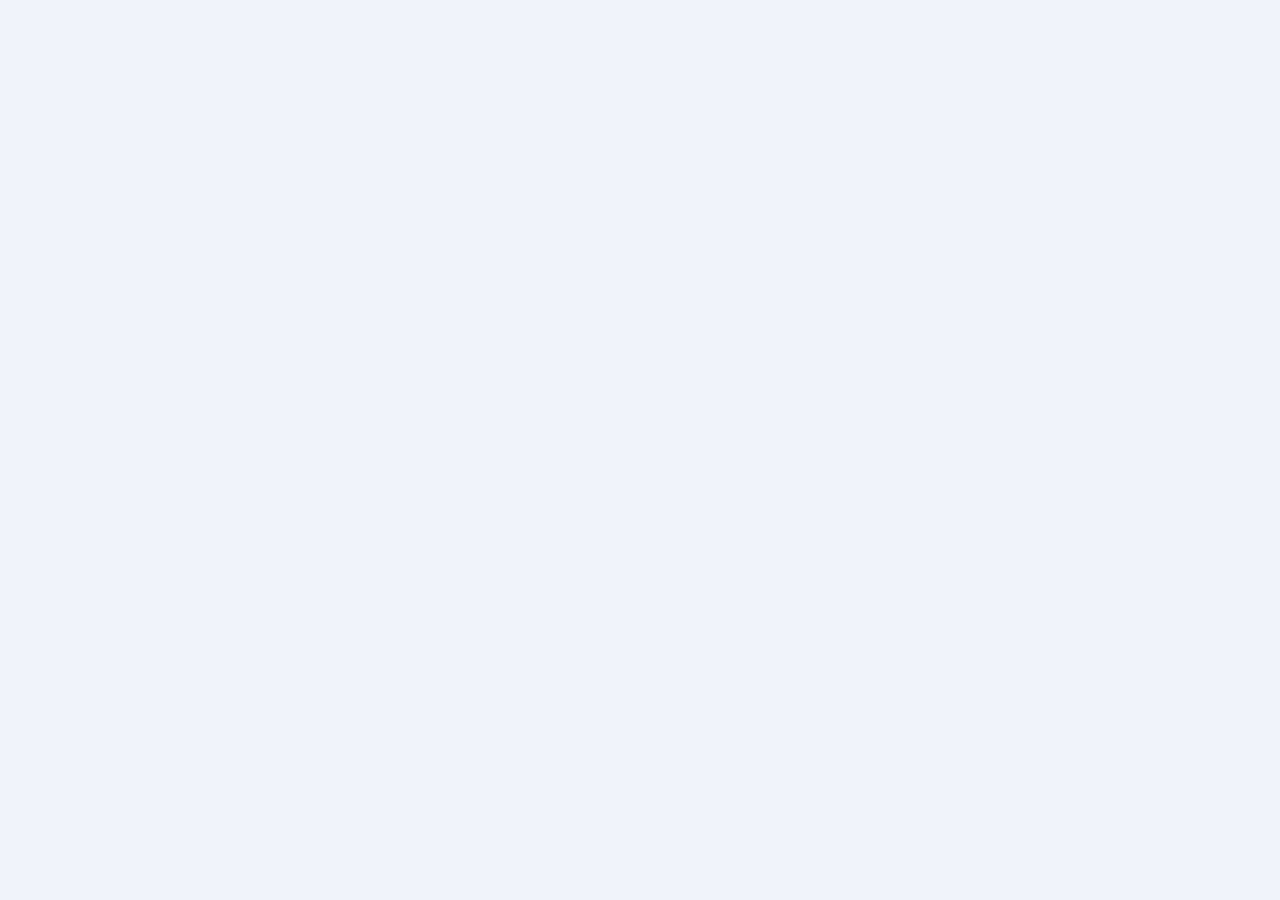
==== commit eead8342: "Update print statement from 'Hello' to 'Goodbye'" ====
--- a/index.html
+++ b/index.html
@@ -3,119 +3,158 @@
 <head>
 <meta charset="utf-8">
 <meta name="viewport" content="width=device-width,initial-scale=1,viewport-fit=cover">
-<meta name="theme-color" content="#1553B6">
+<meta name="theme-color" content="#1F5BFF">
 <title>DropAffy</title>
 <link rel="preconnect" href="https://fonts.googleapis.com">
 <link rel="preconnect" href="https://fonts.gstatic.com" crossorigin>
-<link href="https://fonts.googleapis.com/css2?family=Plus+Jakarta+Sans:wght@400;600;800&display=swap" rel="stylesheet">
+<link href="https://fonts.googleapis.com/css2?family=Plus+Jakarta+Sans:wght@400;500;600;700;800&display=swap" rel="stylesheet">
 <script>
 window.addEventListener('error',e=>{document.body.insertAdjacentHTML('afterbegin','<pre style="padding:12px;color:#b00;white-space:pre-wrap">Erreur : '+e.message+'</pre>')});
 </script>
 <style>
-:root{color-scheme:light dark;--bg:#F3F5FB;--surface:#fff;--ink:#0B1530;--mut:#66728A;--line:#E4E9F4;--brand:#2455F4;--brand2:#5B7CFF;--tint:#E8EEFF;--sun:#FFB020;--bad:#D92D3A;--g:var(--brand);--sh:0 1px 2px rgba(11,21,48,.05),0 10px 28px rgba(11,21,48,.07)}
-@media(prefers-color-scheme:dark){:root{--bg:#0A0F1F;--surface:#121A33;--ink:#EEF2FF;--mut:#97A3C2;--line:#1F2A4A;--tint:#1A2650;--brand:#5B7CFF;--sh:0 1px 2px rgba(0,0,0,.4)}}
+/* ===== DropAffy — Modern Business Marketplace (refonte visuelle, CSS uniquement) ===== */
+:root{color-scheme:light dark;--bg:#F1F5FB;--surface:#fff;--ink:#0F1A33;--mut:#5B6780;--line:#E1E7F2;--brand:#1F5BFF;--brand2:#5B7CFF;--btn:#1F5BFF;--hero:#1747D6;--tint:#EAF0FF;--sun:#F59E0B;--bad:#D92D3A;--g:var(--brand);--amb-bg:#FFF4DB;--amb-ink:#8A5300;--ok-bg:#E6F6EE;--ok-ink:#0B6B45;--sh:0 1px 2px rgba(15,26,51,.05)}
+@media(prefers-color-scheme:dark){:root{--bg:#0A1022;--surface:#121A33;--ink:#EEF2FF;--mut:#9AA6C4;--line:#222E52;--brand:#7C9AFF;--btn:#3562F5;--hero:#1B3FC7;--tint:#1A2650;--amb-bg:#2A2210;--amb-ink:#FFD98A;--ok-bg:#0E2E1C;--ok-ink:#8FE7B8;--sh:none}}
 *{box-sizing:border-box}
-body{margin:0;color:var(--ink);font:16px/1.5 'Plus Jakarta Sans',system-ui,sans-serif;padding-bottom:112px;background:radial-gradient(900px 380px at 50% -140px,#cfdcff55,transparent),var(--bg);-webkit-font-smoothing:antialiased}
-main{max-width:600px;margin:0 auto;padding:20px 16px}
-h1{font-size:1.75rem;letter-spacing:-.025em;margin:6px 0 16px;font-weight:800;line-height:1.15}
-h2{font-size:1.05rem;margin:26px 0 10px;font-weight:800;letter-spacing:-.01em}
+html{-webkit-text-size-adjust:100%}
+body{margin:0;color:var(--ink);background:var(--bg);font:16px/1.5 'Plus Jakarta Sans',system-ui,sans-serif;padding-bottom:calc(92px + env(safe-area-inset-bottom));-webkit-font-smoothing:antialiased;overflow-x:clip}
+main{max-width:600px;min-width:0;margin:0 auto;padding:18px 16px}
+img{max-width:100%}
+h1{font-size:1.55rem;letter-spacing:-.02em;margin:4px 0 14px;font-weight:800;line-height:1.2}
+h2{font-size:1.02rem;margin:26px 0 10px;font-weight:800;letter-spacing:-.01em}
 a{color:var(--brand)}
-.hello{margin:4px 0 12px;font-size:1.1rem;font-weight:700;color:var(--mut)}
-.card{background:var(--surface);border:1px solid var(--line);border-radius:20px;padding:16px;margin:0 0 12px;display:block;color:inherit;text-decoration:none;box-shadow:var(--sh);transition:transform .15s,box-shadow .15s}
-a.card:active{transform:scale(.985)}
-.hero{position:relative;overflow:hidden;border:0;border-radius:28px;padding:24px;color:#fff;background:linear-gradient(135deg,#1738C9,#2455F4 55%,#6D8BFF);box-shadow:0 18px 40px rgba(36,85,244,.35)}
-.hero::after{content:"";position:absolute;right:-60px;top:-70px;width:210px;height:210px;border-radius:50%;background:radial-gradient(circle,#ffffff40,transparent 70%)}
-.hero small{opacity:.85;font-weight:600}.hero b{display:block;font-size:2.5rem;font-weight:800;letter-spacing:-.03em;margin:2px 0 12px;font-variant-numeric:tabular-nums}
-.pill{background:#ffffff2e;color:#fff;text-decoration:none;font-weight:700;font-size:.85rem;padding:7px 14px;border-radius:99px;backdrop-filter:blur(6px)}
+main>a:not([class]){display:inline-block;padding:6px 0 10px;font-weight:700;text-decoration:none}
+.hello{margin:2px 0 14px;font-size:1.35rem;font-weight:800;letter-spacing:-.02em}
+.card{background:var(--surface);border:1px solid var(--line);border-radius:14px;padding:16px;margin:0 0 12px;display:block;color:inherit;text-decoration:none;box-shadow:var(--sh);overflow-wrap:anywhere}
+.card .card{box-shadow:none;background:var(--bg);border-radius:12px}
+a.card{transition:border-color .15s,background-color .15s}
+a.card:active{background:var(--tint)}
+@media(hover:hover){a.card:hover{border-color:var(--brand)}}
+.hero{position:relative;border:0;border-radius:18px;padding:22px;color:#fff;background:var(--hero)}
+.hero small{opacity:.85;font-weight:600;font-size:.85rem}
+.hero b{display:block;font-size:clamp(1.8rem,9vw,2.3rem);font-weight:800;letter-spacing:-.03em;margin:2px 0 12px;font-variant-numeric:tabular-nums;overflow-wrap:anywhere}
+.pill{background:#fff;color:#1747D6;text-decoration:none;font-weight:700;font-size:.85rem;padding:8px 16px;border-radius:99px;white-space:nowrap}
 .grid{display:grid;grid-template-columns:1fr 1fr;gap:12px}.grid .card{margin:0}
-.stat b{display:block;font-size:1.7rem;font-weight:800;letter-spacing:-.02em}
+@media(min-width:700px){.grid{grid-template-columns:repeat(auto-fill,minmax(190px,1fr))}}
+.stat b{display:block;font-size:clamp(1.05rem,5vw,1.4rem);font-weight:800;letter-spacing:-.02em;font-variant-numeric:tabular-nums;overflow-wrap:anywhere}
+.stat .mut{display:block;margin-top:2px;font-size:.82rem}
 .mut{color:var(--mut);font-size:.9rem}
 label{display:block;font-weight:600;font-size:.85rem;color:var(--mut)}
-input,textarea,select{font:inherit;width:100%;padding:14px;border:1.5px solid var(--line);border-radius:14px;background:var(--bg);color:var(--ink);margin:6px 0 14px}
-input:focus,textarea:focus,select:focus{outline:none;border-color:var(--brand);box-shadow:0 0 0 4px #2455F428}
-button,.btn{font:inherit;font-weight:700;background:var(--brand);color:#fff;border:0;border-radius:14px;padding:12px 18px;margin:4px 8px 4px 0;cursor:pointer;display:inline-block;text-decoration:none;box-shadow:0 8px 18px rgba(36,85,244,.28);text-align:center}
-button.full,.btn.full{display:block;width:100%;margin:6px 0}
-button.alt{background:var(--surface);color:var(--brand);border:1.5px solid var(--line);box-shadow:none}
-button.bad{background:var(--bad);box-shadow:none}
-button:disabled{opacity:.55}
-:focus-visible{outline:3px solid var(--sun);outline-offset:2px}
-.tag{display:inline-block;font-size:.76rem;font-weight:700;padding:3px 10px;border-radius:99px;background:var(--tint);color:var(--brand);margin-right:6px}
-.tag.s{background:#FFF1D1;color:#8A5A00}
+input,textarea,select{font:inherit;font-size:1rem;width:100%;min-height:48px;padding:12px 14px;border:1px solid var(--line);border-radius:12px;background:var(--surface);color:var(--ink);margin:6px 0 14px}
+.card .card input,.card .card textarea,.card .card select{background:var(--surface)}
+textarea{min-height:96px;resize:vertical}
+::placeholder{color:var(--mut);opacity:.8}
+input:focus,textarea:focus,select:focus{outline:none;border-color:var(--brand);box-shadow:0 0 0 3px color-mix(in srgb,var(--brand) 25%,transparent)}
+button,.btn{font:inherit;font-weight:700;font-size:.95rem;background:var(--btn);color:#fff;border:1px solid transparent;border-radius:12px;min-height:44px;padding:10px 18px;margin:4px 8px 4px 0;cursor:pointer;display:inline-block;text-decoration:none;text-align:center;line-height:1.3;transition:filter .15s,background-color .15s}
+@media(hover:hover){button:hover,.btn:hover{filter:brightness(1.08)}}
+button:active,.btn:active{filter:brightness(.92)}
+button.full,.btn.full{display:block;width:100%;margin:8px 0 0}
+button.alt,.btn.alt{background:var(--surface);color:var(--brand);border-color:var(--line)}
+button.bad{background:var(--bad)}
+button:disabled{opacity:.55;cursor:default}
+.row>button,.row>.btn{margin:0;flex:none}
+:focus-visible{outline:3px solid color-mix(in srgb,var(--brand) 55%,transparent);outline-offset:2px}
+.tag{display:inline-block;font-size:.75rem;font-weight:700;line-height:1.4;padding:3px 10px;border-radius:99px;background:var(--tint);color:var(--brand);margin:0 6px 4px 0}
+.tag.s{background:var(--amb-bg);color:var(--amb-ink)}
 .row{display:flex;justify-content:space-between;gap:12px;align-items:center}
-.unread{border-left:4px solid var(--sun)}
-.ico{width:44px;height:44px;border-radius:14px;background:var(--tint);color:var(--brand);display:grid;place-items:center;margin-bottom:10px}
+.row>span,.row>div{min-width:0}
+.unread{border-left:4px solid var(--brand);background:color-mix(in srgb,var(--tint) 55%,var(--surface))}
+.ico{width:44px;height:44px;border-radius:12px;background:var(--tint);color:var(--brand);display:grid;place-items:center;margin-bottom:10px}
 .ico svg,nav svg{width:22px;height:22px;fill:none;stroke:currentColor;stroke-width:1.9;stroke-linecap:round;stroke-linejoin:round}
 .tile p{margin:4px 0 0}
-nav{position:fixed;left:12px;right:12px;bottom:calc(12px + env(safe-area-inset-bottom));max-width:520px;margin:0 auto;display:flex;gap:2px;padding:6px;border-radius:26px;background:color-mix(in srgb,var(--surface) 82%,transparent);backdrop-filter:blur(18px);border:1px solid var(--line);box-shadow:0 14px 40px rgba(11,21,48,.18)}
-nav a{flex:1;display:flex;flex-direction:column;align-items:center;gap:2px;padding:8px 2px;border-radius:20px;color:var(--mut);text-decoration:none;font-size:.7rem;font-weight:700}
+.tile b{font-size:1rem}
+
+/* Navigation : barre basse sur mobile, menu latéral sur grand écran */
+nav{position:fixed;left:0;right:0;bottom:0;display:flex;gap:2px;padding:6px 6px calc(6px + env(safe-area-inset-bottom));background:var(--surface);border-top:1px solid var(--line);z-index:5}
+nav a{flex:1;min-width:0;display:flex;flex-direction:column;align-items:center;justify-content:center;gap:2px;min-height:52px;padding:6px 2px;border-radius:12px;color:var(--mut);text-decoration:none;font-size:.64rem;letter-spacing:-.01em;font-weight:700;white-space:nowrap}
 nav a.on{background:var(--tint);color:var(--brand)}
-#toast{position:fixed;top:14px;left:50%;transform:translateX(-50%);background:var(--ink);color:var(--bg);padding:12px 18px;border-radius:16px;z-index:9;max-width:92%;display:none;font-weight:600;box-shadow:var(--sh)}
-.auth{padding-top:8vh;text-align:center}.auth form{text-align:left}
-.logo{width:68px;height:68px;border-radius:22px;margin:0 auto 14px;display:grid;place-items:center;color:#fff;font-size:2rem;font-weight:800;background:linear-gradient(135deg,#1738C9,#6D8BFF);box-shadow:0 14px 30px rgba(36,85,244,.4)}
+nav a.x{display:none}
+#toast{position:fixed;top:calc(12px + env(safe-area-inset-top));left:50%;transform:translateX(-50%);background:var(--ink);color:var(--bg);padding:12px 18px;border-radius:12px;z-index:20;max-width:92%;display:none;font-weight:600;box-shadow:0 8px 24px rgba(15,26,51,.25)}
+.auth{max-width:420px;margin:0 auto;padding-top:7vh;text-align:center}.auth form{text-align:left;margin-top:18px}
+.logo{width:64px;height:64px;border-radius:18px;margin:0 auto 14px;display:grid;place-items:center;color:#fff;font-size:1.9rem;font-weight:800;background:var(--hero)}
 [hidden]{display:none!important}
-@media(min-width:900px){main{max-width:720px}}
 @media(prefers-reduced-motion:reduce){*{transition:none!important}}
-.btn.alt{background:var(--surface);color:var(--brand);border:1.5px solid var(--line);box-shadow:none}
-.chips{display:flex;overflow-x:auto;padding-bottom:6px;margin-bottom:8px}.chips .btn{white-space:nowrap}
-.action{display:flex;align-items:center;gap:10px;padding:14px;border-radius:16px;background:var(--surface);border:1px solid var(--line);color:inherit;text-decoration:none;font-weight:600;font-size:.88rem}
+
+/* Filtres, onglets, raccourcis */
+.chips{display:flex;gap:8px;overflow-x:auto;padding-bottom:6px;margin-bottom:8px;scrollbar-width:none}
+.chips::-webkit-scrollbar{display:none}
+.chips .btn,.chips button{flex:none;white-space:nowrap;margin:0;padding:8px 16px;min-height:40px;font-size:.88rem;border-radius:99px}
+#feed>div:first-child{display:flex;gap:6px;padding:4px;margin-bottom:12px;background:var(--line);border-radius:14px}
+#feed>div:first-child button{flex:1;margin:0;box-shadow:none}
+#feed>div:first-child button.alt{background:transparent;border-color:transparent;color:var(--mut)}
+#sf{display:flex;gap:8px;align-items:center;padding:10px}
+#sf input{margin:0;flex:1;min-width:0}
+#sf button.full{width:auto;flex:none;margin:0}
+.action{display:flex;align-items:center;gap:10px;padding:12px;border-radius:14px;background:var(--surface);border:1px solid var(--line);color:inherit;text-decoration:none;font-weight:700;font-size:.88rem;min-height:56px}
 .action .ico{margin:0;width:36px;height:36px;flex:none}
+@media(hover:hover){.action:hover{border-color:var(--brand)}}
+.sub{font-size:.8rem;font-weight:700;color:var(--mut);margin:18px 0 8px}
+.grid3{display:grid;grid-template-columns:repeat(3,1fr);gap:10px;margin-bottom:12px}.grid3 .card{margin:0;padding:12px}
+.grid3 .stat b{font-size:1.35rem}.grid3 .stat .mut{font-size:.74rem;line-height:1.25}
+.dim{border-top:4px solid var(--brand)}.dim.r{border-top-color:var(--sun)}.dim.g{border-top-color:#12A150}
+.dim p{margin:6px 0 0}
+
+/* Évolution */
 .bars{display:flex;gap:10px;align-items:flex-end;height:150px;margin:16px 0}.bar{flex:1;display:flex;flex-direction:column;align-items:center;gap:6px;height:100%}
-.col{flex:1;width:100%;display:flex;align-items:flex-end;gap:3px}.col i{flex:1;border-radius:6px 6px 0 0;min-height:2px}
+.col{flex:1;width:100%;display:flex;align-items:flex-end;gap:3px}.col i{flex:1;border-radius:5px 5px 0 0;min-height:2px}
 .bg{background:var(--brand)}.bs{background:var(--sun)}.bar span{font-size:.75rem;color:var(--mut)}
 .dot{display:inline-block;width:10px;height:10px;border-radius:3px;margin:0 6px 0 10px}
-nav a.x{display:none}
-@media(min-width:900px){
- body{padding-bottom:24px;padding-left:272px}
- nav{left:16px;right:auto;top:16px;bottom:auto;width:238px;max-width:none;margin:0;flex-direction:column;padding:10px;border-radius:24px}
- nav a{flex-direction:row;gap:12px;padding:12px 14px;font-size:.95rem}
- nav a.x{display:flex}
- main{max-width:860px}
-}
-.sub{font-size:.78rem;font-weight:800;color:var(--mut);text-transform:uppercase;letter-spacing:.05em;margin:18px 0 8px}
-.grid3{display:grid;grid-template-columns:1fr;gap:12px;margin-bottom:12px}.grid3 .card{margin:0}
-@media(min-width:700px){.grid3{grid-template-columns:repeat(3,1fr)}}
-.dim{border-top:4px solid var(--brand)}.dim.r{border-top-color:var(--sun)}.dim.g{border-top-color:#12A150}
-.dim p{margin:6px 0 0}
-
-/* ===== CENTRALE ===== */
-.ct-banner{display:flex;align-items:center;gap:8px;padding:8px 12px;border-radius:12px;background:#FFF6DD;color:#7A5300;font-size:.78rem;font-weight:700;margin:0 0 12px;border:1px solid #FFE4A3}
-@media(prefers-color-scheme:dark){.ct-banner{background:#2A2210;color:#FFD98A;border-color:#4A3B12}}
+
+/* ===== LA CENTRALE ===== */
+.ct-banner{display:flex;align-items:center;gap:8px;padding:8px 12px;border-radius:12px;background:var(--amb-bg);color:var(--amb-ink);font-size:.78rem;font-weight:700;margin:0 0 12px}
 .ct-banner svg{width:16px;height:16px;flex:none}
-.ct-search{display:flex;gap:8px;margin:0 0 10px}
+.ct-search{display:flex;gap:8px;margin:0 0 10px;position:sticky;top:env(safe-area-inset-top);z-index:3;padding:6px 0;background:var(--bg)}
 .ct-search input{margin:0;flex:1}
-.ct-cats{display:flex;gap:6px;overflow-x:auto;padding-bottom:6px;margin-bottom:10px}
-.ct-cats button{white-space:nowrap;padding:8px 14px;font-size:.85rem;margin:0}
+.ct-cats{display:flex;gap:8px;overflow-x:auto;padding-bottom:6px;margin-bottom:10px;scrollbar-width:none}
+.ct-cats::-webkit-scrollbar{display:none}
+.ct-cats button{flex:none;white-space:nowrap;padding:8px 16px;min-height:40px;font-size:.88rem;margin:0;border-radius:99px}
 .ct-grid{display:grid;grid-template-columns:1fr 1fr;gap:12px}
 @media(min-width:700px){.ct-grid{grid-template-columns:repeat(3,1fr)}}
-.ct-card{background:var(--surface);border:1px solid var(--line);border-radius:18px;overflow:hidden;color:inherit;text-decoration:none;box-shadow:var(--sh);display:flex;flex-direction:column;transition:transform .15s}
-.ct-card:active{transform:scale(.985)}
-.ct-card .ct-img{aspect-ratio:4/3;background:linear-gradient(135deg,#dfe8ff,#f3f6ff);display:grid;place-items:center;color:var(--brand);font-weight:800;font-size:.9rem;overflow:hidden}
+.ct-card{background:var(--surface);border:1px solid var(--line);border-radius:14px;overflow:hidden;color:inherit;text-decoration:none;box-shadow:var(--sh);display:flex;flex-direction:column;transition:border-color .15s}
+.ct-card:active{background:var(--tint)}
+@media(hover:hover){.ct-card:hover{border-color:var(--brand)}}
+.ct-card .ct-img{aspect-ratio:4/3;background:var(--tint);display:grid;place-items:center;color:var(--brand);font-weight:800;font-size:2rem;overflow:hidden}
 .ct-card .ct-img img{width:100%;height:100%;object-fit:cover;display:block}
 .ct-card .ct-body{padding:10px 12px 12px;display:flex;flex-direction:column;gap:6px;flex:1}
-.ct-card .ct-name{font-weight:800;font-size:.92rem;line-height:1.25;display:-webkit-box;-webkit-line-clamp:2;-webkit-box-orient:vertical;overflow:hidden}
-.ct-card .ct-price{font-weight:800;font-size:.98rem;font-variant-numeric:tabular-nums}
-.ct-card .ct-com,.ct-com{font-size:.78rem;font-weight:700;color:#8A5A00}
-@media(prefers-color-scheme:dark){.ct-card .ct-com,.ct-com{color:#FFD98A}}
-.ct-badges{display:flex;gap:6px;flex-wrap:wrap}
-.ct-cert{background:#E7F7EE;color:#0E6B3A}
-@media(prefers-color-scheme:dark){.ct-cert{background:#0E2E1C;color:#8FE7B8}}
+.ct-card .ct-name{font-weight:700;font-size:.92rem;line-height:1.3;display:-webkit-box;-webkit-line-clamp:2;-webkit-box-orient:vertical;overflow:hidden}
+.ct-card .ct-price{font-weight:800;font-size:1.05rem;font-variant-numeric:tabular-nums;letter-spacing:-.01em}
+.ct-badges{display:flex;gap:4px;flex-wrap:wrap}
+.ct-badges .tag{margin:0}
+.ct-cert{background:var(--ok-bg);color:var(--ok-ink)}
 .ct-empty{text-align:center;padding:28px 16px;color:var(--mut)}
 .ct-empty b{color:var(--ink);display:block;margin-bottom:6px}
 .ct-loading{display:grid;grid-template-columns:1fr 1fr;gap:12px}
 @media(min-width:700px){.ct-loading{grid-template-columns:repeat(3,1fr)}}
-.ct-skel{aspect-ratio:3/4;border-radius:18px;background:linear-gradient(100deg,var(--line) 20%,color-mix(in srgb,var(--line) 60%,var(--surface)) 40%,var(--line) 60%);background-size:200% 100%;animation:ct-shimmer 1.2s infinite}
+.ct-skel{aspect-ratio:3/4;border-radius:14px;background:linear-gradient(100deg,var(--line) 20%,color-mix(in srgb,var(--line) 60%,var(--surface)) 40%,var(--line) 60%);background-size:200% 100%;animation:ct-shimmer 1.2s infinite}
 @keyframes ct-shimmer{0%{background-position:200% 0}100%{background-position:-200% 0}}
 @media(prefers-reduced-motion:reduce){.ct-skel{animation:none}}
-.ct-gain{display:inline-block;align-self:flex-start;font-size:.78rem;font-weight:800;padding:3px 10px;border-radius:99px;background:#FFF1D1;color:#8A5A00}
-@media(prefers-color-scheme:dark){.ct-gain{background:#2A2210;color:#FFD98A}}
+.ct-gain{display:inline-block;align-self:flex-start;font-size:.78rem;font-weight:800;padding:3px 10px;border-radius:99px;background:var(--amb-bg);color:var(--amb-ink)}
+.ct-card .ct-com,.ct-com{font-size:.78rem;font-weight:700;color:var(--amb-ink)}
 .ct-rate{font-size:.75rem;color:var(--mut)}
 .ct-stars{color:var(--sun);letter-spacing:1px}
-.ct-steps{display:flex;gap:8px;overflow-x:auto;margin:0 0 12px}
-.ct-steps span{flex:1;min-width:104px;font-size:.78rem;font-weight:700;color:var(--mut);background:var(--surface);border:1px solid var(--line);border-radius:14px;padding:8px 10px}
-.ct-steps b{display:inline-grid;place-items:center;width:20px;height:20px;border-radius:50%;background:var(--tint);color:var(--brand);margin-right:4px;font-size:.72rem}
-.ct-steps4 span{min-width:120px}
-.ct-prev{margin-top:20px;padding:12px;border:1.5px dashed var(--line);border-radius:16px}
+.ct-steps{display:flex;gap:8px;overflow-x:auto;margin:0 0 12px;scrollbar-width:none}
+.ct-steps::-webkit-scrollbar{display:none}
+.ct-steps span{flex:1;min-width:120px;font-size:.78rem;font-weight:700;color:var(--mut);background:var(--surface);border:1px solid var(--line);border-radius:12px;padding:10px}
+.ct-steps b{display:inline-grid;place-items:center;width:20px;height:20px;border-radius:50%;background:var(--tint);color:var(--brand);margin-right:6px;font-size:.72rem}
+.ct-steps4 span{min-width:132px}
+.ct-prev{margin-top:20px;padding:12px;border:1px dashed var(--line);border-radius:12px}
 .ct-prev .ct-cats{margin:4px 0 8px}
+
+/* Tablette */
+@media(min-width:700px){main{max-width:720px;padding:24px 20px}h1{font-size:1.75rem}}
+
+/* Ordinateur : menu latéral fixe */
+@media(min-width:900px){
+ body{padding-bottom:24px;padding-left:248px}
+ nav{top:0;bottom:0;right:auto;width:248px;flex-direction:column;gap:4px;padding:16px 12px;border-top:0;border-right:1px solid var(--line);overflow-y:auto}
+ nav::before{content:"DropAffy";display:block;padding:6px 14px 18px;font-size:1.25rem;font-weight:800;letter-spacing:-.02em;color:var(--brand)}
+ nav a{flex:none;flex-direction:row;justify-content:flex-start;gap:12px;min-height:44px;padding:10px 14px;font-size:.95rem;letter-spacing:0}
+ nav a.x{display:flex}
+ main{max-width:1000px;padding:32px}
+ .grid3{gap:14px}
+ .grid3 .card{padding:16px}
+ .ct-grid,.ct-loading{grid-template-columns:repeat(4,1fr)}
+}
 </style>
 </head>
 <body>
@@ -218,6 +257,24 @@
 function immobilier() { comingSoon('Immobilier', '#/opportunities'); }
 function transport() { comingSoon('Transport', '#/opportunities'); }
 function seller() { comingSoon('Mes fiches et produits', '#/profile'); }
+async function adminFinance() {
+  const [pos, mo, ex] = await Promise.all([q(sb.rpc('finance_position')), q(sb.rpc('finance_monthly', {p_months:6})), q(sb.from('finance_expenses').select('period,label,amount').order('period', {ascending:false}).limit(10))]);
+  const p = (pos || [])[0] || {}, M = mo || [], cur = new Date().toISOString().slice(0, 7);
+  const st = (v, l) => `<div class="card stat"><b>${fcfa(v)}</b><span class="mut">${l}</span></div>`;
+  app.innerHTML = `<a href="#/admin">← Administration</a><h1>Pilotage financier</h1>
+  <div class="grid">${st(p.commissions_dues, 'Commissions dues')}${st(p.soldes_portefeuilles, 'Fonds clients (hors revenus)')}${st(p.reserve_actuelle, 'Réserve actuelle')}${st(p.charges_mensuelles, 'Seuil de survie / mois')}${st(p.fonds_ventes_en_attente, 'Ventes encaissées, à répartir')}${st(p.versements_fournisseurs_dus, 'Versements fournisseurs dus')}${st(p.remboursements_a_effectuer, 'Remboursements clients à faire')}</div>
+  <div class="card"><b>Réserve cible</b><p class="mut">1 mois : ${fcfa(p.reserve_cible_1_mois)} · 3 mois : ${fcfa(p.reserve_cible_3_mois)} · 6 mois : ${fcfa(p.reserve_cible_6_mois)}<br>Couverture actuelle : ${p.couverture_mois ?? 0} mois · Objectif de revenus : ${fcfa(p.objectif_revenus)}</p></div>
+  <h2>Mois par mois</h2>${M.map(m => { const ended = m.mois.slice(0, 7) < cur, can = ended && Number(m.reserve_suggeree) > 0 && Number(m.reserve_allouee) === 0;
+    return `<div class="card"><b>${m.mois.slice(0, 7)}</b> <span class="tag${Number(m.disponible) < 0 ? ' s' : ''}">Disponible ${fcfa(m.disponible)}</span>
+    <p class="mut">Encaissé ${fcfa(m.revenus_encaisses)} (abonnements ${fcfa(m.abonnements_fournisseurs)}, contacts Communauté ${fcfa(m.contacts_encaisses)}, contacts fournisseurs ${fcfa(m.contacts_fournisseurs)}, ambassadeurs ${fcfa(m.abonnements_ambassadeurs)}, part plateforme sur ventes ${fcfa(m.part_plateforme_ventes)})<br>Commissions d’abonnement ${fcfa(m.commissions_abonnements)} · Charges ${fcfa(m.charges)} (${esc(m.charges_source)})</p>
+    ${Number(m.reserve_allouee) > 0 ? `<span class="tag">Réserve affectée : ${fcfa(m.reserve_allouee)}</span>` : can ? `<button data-r="${m.mois}">Affecter ${fcfa(m.reserve_suggeree)} à la réserve</button>` : ''}</div>`; }).join('')}
+  <h2>Ajouter une charge</h2><form id="xf" class="card"><label>Mois<input name="period" type="month" value="${cur}" required></label><label>Libellé<input name="label" required></label><label>Montant (FCFA)<input name="amount" type="number" min="1" required></label><button class="full">Enregistrer</button></form>
+  ${(ex || []).map(x => `<div class="card row"><span>${esc(x.label)}<br><span class="mut">${x.period.slice(0, 7)}</span></span><b>${fcfa(x.amount)}</b></div>`).join('')}`;
+  app.querySelectorAll('[data-r]').forEach(b => b.onclick = async () => { if (!confirm('Affecter la part de réserve de ce mois ?')) return;
+    try { await q(sb.rpc('finance_allocate_reserve', {p_period:b.dataset.r})); toast('Réserve affectée.'); adminFinance(); } catch (_) {} });
+  document.getElementById('xf').onsubmit = async e => { e.preventDefault(); const v = Object.fromEntries(new FormData(e.target));
+    try { await q(sb.from('finance_expenses').insert({period:v.period + '-01', label:v.label.trim(), amount:Number(v.amount)})); toast('Charge enregistrée.'); adminFinance(); } catch (_) {} };
+}
 function adminCentrale() { comingSoon('Administration La Centrale', '#/admin'); }
 
 // ===== src/services/auth.js =====
@@ -258,14 +315,15 @@
   const opp = (t, cols, owner) => sb.from(t).select(cols).eq('status', t === 'products' ? 'active' : 'approved').neq(owner, me).order('created_at', {ascending:false}).limit(3);
   const live = t => t === 'products' ? opp(t, 'id,title,category,price,created_at', 'created_by') : opp(t, 'id,title,category,city,created_at,expires_at', 'user_id').gt('expires_at', now);
   const mine = t => sb.from(t).select('status').eq('user_id', me).limit(300);
-  const [d, pf, o1, o2, o3, mo, ms, mp, mt, mpr, aff, a1, a2, a3, a4, a5, a6] = await Promise.all([
+  const [d, pf, o1, o2, o3, mo, ms, mp, mt, mpr, aff, a1, a2, a3, a4, a5, a6, fq] = await Promise.all([
     q(sb.rpc('member_dashboard')),
     sb.from('profiles').select('full_name').eq('id', me).maybeSingle(),
     live('offers'), live('searches'), live('products'),
     mine('offers'), mine('searches'), mine('properties'), mine('transport_requests'),
     sb.from('products').select('status').eq('created_by', me).limit(300),
     sb.from('product_leads').select('id,status').eq('user_id', me).eq('kind', 'promote').limit(50),
-    pend('offers'), pend('searches'), pend('properties'), pend('transport_requests'), pend('products'), pend('withdrawal_requests')]);
+    pend('offers'), pend('searches'), pend('properties'), pend('transport_requests'), pend('products'), pend('withdrawal_requests'), state.isAdmin ? sb.rpc('finance_sales_queue') : {data:null}]);
+  const FQ = fq?.data || {};
 
   const name = String(pf.data?.full_name || '').split(' ')[0];
   const pool = [
@@ -290,7 +348,9 @@
     [cpr.rejected || 0, 'produit(s) refusé(s) à corriger', '#/seller'],
     [state.isAdmin && adm, 'publication(s) à valider', '#/admin'],
     [state.isAdmin && a5.count, 'produit(s) à valider', '#/admin/centrale'],
-    [state.isAdmin && a6.count, 'retrait(s) à traiter', '#/admin']
+    [state.isAdmin && a6.count, 'retrait(s) à traiter', '#/admin'],
+    [state.isAdmin && (FQ.to_pay || []).length, 'paiement(s) client à enregistrer', '#/admin'],
+    [state.isAdmin && (FQ.payouts || []).length, 'versement(s) fournisseur à effectuer', '#/admin']
   ].filter(x => x[0] > 0).slice(0, 4);
 
   const QA = [
@@ -361,7 +421,7 @@
   <label>Titre<input id="ti" required maxlength="120"></label><label>Description<textarea id="d" rows="5" required></textarea></label>
   <label>Catégorie<input id="c" placeholder="Électroménager, transport…"></label><label>Ville<input id="v" placeholder="Ouagadougou"></label>
   <button class="full">Envoyer pour validation</button>
-  <p class="mut">Pas d’annonce immobilière, de produit pour La Centrale ni de recherche d’emploi. Une fois validée, la publication reste visible 2 jours.</p></form>`;
+  <p class="mut">Pas d’annonce immobilière, de produit pour La Centrale ni de recherche d’emploi. Une fois validée, la publication reste visible 5 jours.</p></form>`;
   if(kind==='search')document.getElementById('t').value='search';if(txt)document.getElementById('ti').value=decodeURIComponent(txt);
   document.getElementById('f').onsubmit=async e=>{e.preventDefault();
     if(document.getElementById('t').value==='search'&&!forced){
@@ -409,9 +469,21 @@
 const ATABS = [['pub', 'Offres et besoins'], ['requests', 'Demandes'], ['products', 'Produits'], ['affil', 'Affiliations'], ['orders', 'Commandes'], ['ads', 'DropAds']];
 const RST = {pending:'En attente', accepted:'Acceptée', rejected:'Refusée', cancelled:'Annulée'};
 const SOON = {
-  affil:['Mes affiliations', 'Les produits que vous promouvez et les commissions de vos ventes apparaîtront ici. Pour commencer, demandez à promouvoir un produit depuis La Centrale.', '#/centrale', 'Ouvrir La Centrale'],
+  affil:['Mes affiliations', 'Les produits que vous promouvez et les commissions de vos ventes apparaîtront ici. La demande d’affiliation n’est pas encore active.', '#/centrale', 'Ouvrir La Centrale'],
   orders:['Mes commandes', 'Vos achats, et ceux validés grâce à votre lien d’affiliation, apparaîtront ici dès l’ouverture du suivi des commandes.', null, null],
   ads:['DropAds', 'Gagnez de l’argent en partageant des offres ou des services. Ce module ouvrira quand ses règles seront définies.', '#/m/dropads', 'En savoir plus']};
+async function dueInfo() {
+  const r = await sb.from('contact_charges').select('amount').eq('status', 'due');
+  const a = r.data || []; return {n:a.length, sum:a.reduce((t, x) => t + Number(x.amount), 0)};
+}
+function dueCard(d) {
+  return `<div class="card"><div class="row"><div><b>${d.n}</b> mise(s) en relation à régler : <b>${fcfa(d.sum)}</b><br><span class="mut">Le règlement se fait après chaque lot de 5. À 5 en attente, les nouvelles mises en relation sont bloquées.</span></div>${d.n ? '<button id="pay">Régler</button>' : ''}</div></div>`;
+}
+function bindPay(after) {
+  const b = document.getElementById('pay'); if (!b) return;
+  b.onclick = async () => { if (!confirm('Régler vos mises en relation depuis votre portefeuille ?')) return;
+    try { const t = await q(sb.rpc('pay_contact_charges')); toast(fcfa(t) + ' réglés.'); after(); } catch (_) {} };
+}
 async function activities(tab) {
   tab = ATABS.some(x => x[0] === tab) ? tab : 'pub';
   app.innerHTML = `<h1>Mes activités</h1><div class="chips">${ATABS.map(([k, l]) => `<a class="btn ${tab === k ? '' : 'alt'}" href="#/activity/${k}">${l}</a>`).join('')}</div><div id="tab"></div>`;
@@ -423,20 +495,19 @@
     box.innerHTML = `<p><a class="btn" href="#/publish">Publier une offre</a><a class="btn alt" href="#/publish/search">Publier un besoin</a></p>` +
       (all.map(x => `<a class="card row" href="#/p/${x.k}/${x.id}"><span><span class="tag">${x.l}</span>${esc(x.title)}</span><span class="tag s">${esc(STATUS[x.status] || x.status)}</span></a>`).join('') || '<p class="card mut">Vous n’avez encore rien publié.</p>');
   } else if (tab === 'requests') {
-    const [rq, qt] = await Promise.all([sb.from('contact_requests').select('*').order('created_at', {ascending:false}).limit(50), sb.from('contact_quotas').select('credits').maybeSingle()]);
+    const [rq, due] = await Promise.all([sb.from('contact_requests').select('*').order('created_at', {ascending:false}).limit(50), dueInfo()]);
     const R = (rq.data || []).filter(r => r.recipient_id === state.me.id || r.requester_id === state.me.id);
-    box.innerHTML = `<div class="card"><div class="row"><div><b>${qt.data?.credits ?? 0}</b> mises en relation restantes<br><span class="mut">Au-delà : 100 FCFA pour 5 de plus</span></div><button id="buy">Payer 100 FCFA</button></div></div>
+    box.innerHTML = `${dueCard(due)}
     ${R.map(r => { const rec = r.recipient_id === state.me.id; return `<div class="card"><span class="tag">${rec ? 'Reçue' : 'Envoyée'}</span><span class="tag s">${RST[r.status]}</span> <span class="mut">${dt(r.created_at)}</span>
      <p>${esc(r.message || '(sans message)')}</p>${r.status === 'pending' ? (rec ? `<button data-a="accepted" data-i="${r.id}">Accepter</button><button class="alt" data-a="rejected" data-i="${r.id}">Refuser</button>` : `<button class="alt" data-a="cancelled" data-i="${r.id}">Annuler</button>`) : ''}</div>`; }).join('') || '<p class="card mut">Aucune demande.</p>'}`;
-    document.getElementById('buy').onclick = async () => { if (!confirm('Débiter 100 FCFA de votre portefeuille pour 5 mises en relation ?')) return;
-      try { await q(sb.rpc('buy_contact_credits')); toast('5 mises en relation ajoutées.'); activities('requests'); } catch (_) {} };
-    box.querySelectorAll('[data-a]').forEach(b => b.onclick = async () => { if (b.dataset.a === 'accepted' && !confirm('Accepter ? Un crédit de mise en relation sera utilisé.')) return;
+    bindPay(() => activities('requests'));
+    box.querySelectorAll('[data-a]').forEach(b => b.onclick = async () => { if (b.dataset.a === 'accepted' && !confirm('Accepter ? Des frais de mise en relation pourront être dus selon la publication.')) return;
       try { await q(sb.from('contact_requests').update({status:b.dataset.a}).eq('id', b.dataset.i)); activities('requests'); } catch (_) {} });
   } else if (tab === 'affil') {
     const L = (await q(sb.from('product_leads').select('id,status,product_id,products(title)').eq('user_id', state.me.id).eq('kind', 'promote').order('created_at', {ascending:false}).limit(50))) || [];
     const LS2 = {new:'En attente de validation', validated:'Active', refused:'Refusée'};
-    box.innerHTML = '<p class="mut">Vos demandes pour promouvoir des produits de La Centrale. Le suivi des ventes et des commissions n’est pas encore activé.</p>' +
-      (L.map(x => `<a class="card row" href="#/product/${x.product_id}"><span>${esc(x.products?.title)}</span><span class="tag s">${LS2[x.status]}</span></a>`).join('') || '<p class="card mut">Aucune affiliation. Demandez à promouvoir un produit depuis La Centrale.</p>') + '<a class="btn" href="#/centrale">Ouvrir La Centrale</a>';
+    box.innerHTML = '<p class="mut">La demande d’affiliation n’est pas encore active. Vos affiliations apparaîtront ici dès son ouverture.</p>' +
+      (L.map(x => `<a class="card row" href="#/product/${x.product_id}"><span>${esc(x.products?.title)}</span><span class="tag s">${LS2[x.status]}</span></a>`).join('') || '<p class="card mut">Aucune affiliation pour le moment.</p>') + '<a class="btn" href="#/centrale">Ouvrir La Centrale</a>';
   } else if (tab === 'products') {
     box.innerHTML = '<a class="card" href="#/seller"><b>Mes fiches et produits</b><br><span class="mut">Créez des fiches fournisseurs, proposez des produits et traitez les demandes reçues.</span></a>';
   } else {
@@ -486,10 +557,10 @@
 let filt = 'all';
 const WSTAT = {pending:'En attente', paid:'Payé', rejected:'Refusé', cancelled:'Annulé'};
 async function wallet() {
-  const [d, tx, cm, wd] = await Promise.all([q(sb.rpc('member_dashboard')),
+  const [d, tx, cm, wd, due] = await Promise.all([q(sb.rpc('member_dashboard')),
     sb.from('wallet_transactions').select('*').order('created_at', {ascending:false}).limit(50),
     sb.from('commission_ledger').select('*').order('created_at', {ascending:false}).limit(50),
-    sb.from('withdrawal_requests').select('*').order('created_at', {ascending:false}).limit(30)]);
+    sb.from('withdrawal_requests').select('*').order('created_at', {ascending:false}).limit(30), dueInfo()]);
   const rows = [...(cm.data || []).map(c => ({t:'gain', date:c.created_at, label:'Commission · 40 % d’un abonnement fournisseur', amt:c.amount, st:'Validé', ok:true})),
     ...(tx.data || []).map(x => ({t:['payment', 'debit'].includes(x.transaction_type) ? 'spend' : 'recharge', date:x.created_at, label:x.description || x.transaction_type, amt:x.amount, st:x.status === 'completed' ? 'Terminé' : x.status, ok:x.status === 'completed'})),
     ...(wd.data || []).map(x => ({t:'withdraw', date:x.created_at, label:'Retrait ' + (x.method === 'orange_money' ? 'Orange Money' : 'Moov Money'), amt:x.amount, st:WSTAT[x.status], ok:x.status === 'paid'}))]
@@ -505,7 +576,7 @@
    <label>Moyen<select name="method"><option value="orange_money">Orange Money</option><option value="moov_money">Moov Money</option></select></label>
    <label>Numéro<input name="phone" type="tel" required></label><button class="full">Demander le retrait</button></form>`
    : `<div class="card" style="margin-top:12px"><b>Retirer mes gains</b><p class="mut">Il vous faut au moins ${fcfa(d.min_withdrawal)} de gains retirables. Vous avez ${fcfa(d.withdrawable)}.</p></div>`}
-  <div class="card row"><span><b>${d.contact_credits}</b> mises en relation restantes<br><span class="mut">100 FCFA pour 5 de plus</span></span><button id="buy">Payer</button></div>
+  ${dueCard(due)}
   ${(wd.data || []).filter(x => x.status === 'pending').map(x => `<div class="card row"><span>Retrait de <b>${fcfa(x.amount)}</b><br><span class="mut">${dt(x.created_at)} · en attente</span></span><button class="alt" data-c="${x.id}">Annuler</button></div>`).join('')}
   <h2>Historique financier</h2><div class="chips">${F.map(([k, l]) => `<button class="${filt === k ? '' : 'alt'}" data-f="${k}">${l}</button>`).join('')}</div>
   ${show.map(r => `<div class="card row"><span>${esc(r.label)}<br><span class="mut">${dt(r.date)} · ${esc(r.st)}</span></span><b>${SG[r.t]}${fcfa(r.amt)}</b></div>`).join('') || '<p class="card mut">Aucune opération.</p>'}`;
@@ -513,8 +584,7 @@
   if (f) f.onsubmit = async e => { e.preventDefault(); const v = Object.fromEntries(new FormData(f));
     if (!confirm(`Demander le retrait de ${fcfa(Number(v.amount))} sur ${v.phone} ?`)) return;
     try { await q(sb.rpc('request_withdrawal', {p_amount:Number(v.amount), p_method:v.method, p_phone:v.phone})); toast('Demande de retrait enregistrée.'); wallet(); } catch (_) {} };
-  document.getElementById('buy').onclick = async () => { if (!confirm('Débiter 100 FCFA de votre portefeuille pour 5 mises en relation ?')) return;
-    try { await q(sb.rpc('buy_contact_credits')); toast('5 mises en relation ajoutées.'); wallet(); } catch (_) {} };
+  bindPay(wallet);
   app.querySelectorAll('[data-f]').forEach(b => b.onclick = () => { filt = b.dataset.f; wallet(); });
   app.querySelectorAll('[data-c]').forEach(b => b.onclick = async () => { if (!confirm('Annuler cette demande de retrait ?')) return;
     try { await q(sb.rpc('cancel_withdrawal', {p_id:b.dataset.c})); wallet(); } catch (_) {} });
@@ -542,20 +612,37 @@
 
 // ===== src/pages/admin.js =====
 async function admin(){
-  const [o,s,m,l,pr,tr,wd]=await Promise.all([sb.from('offers').select('*').eq('status','pending'),sb.from('searches').select('*').eq('status','pending'),
-    sb.from('profiles').select('id,full_name,phone,account_status').order('created_at',{ascending:false}).limit(50),sb.from('admin_logs').select('*').order('created_at',{ascending:false}).limit(15),sb.from('properties').select('*').eq('status','pending'),sb.from('transport_requests').select('*').eq('status','pending'),sb.from('withdrawal_requests').select('*,profiles!withdrawal_requests_user_id_fkey(full_name)').eq('status','pending').order('created_at')]);
+  const [o,s,m,l,pr,tr,wd,tf,fq]=await Promise.all([sb.from('offers').select('*').eq('status','pending'),sb.from('searches').select('*').eq('status','pending'),
+    sb.from('profiles').select('id,full_name,phone,account_status').order('created_at',{ascending:false}).limit(50),sb.from('admin_logs').select('*').order('created_at',{ascending:false}).limit(15),sb.from('properties').select('*').eq('status','pending'),sb.from('transport_requests').select('*').eq('status','pending'),sb.from('withdrawal_requests').select('*,profiles!withdrawal_requests_user_id_fkey(full_name)').eq('status','pending').order('created_at'),sb.from('tarifs').select('code,amount'),sb.rpc('finance_sales_queue')]);
+  const FQ=fq.data||{};
+  const sec=(t,a,f)=>`<h2>${t} (${(a||[]).length})</h2>`+((a||[]).map(f).join('')||'<p class="card mut">Rien à traiter.</p>');
+  const TF=Object.fromEntries((tf.data||[]).map(t=>[t.code,t.amount]));
   const P=[...(o.data||[]).map(x=>({...x,k:'offer'})),...(s.data||[]).map(x=>({...x,k:'search'})),...(pr.data||[]).map(x=>({...x,k:'property'})),...(tr.data||[]).map(x=>({...x,k:'transport'}))];
-  app.innerHTML=`<a href="#/profile">← Profil</a><h1>Administration</h1><a class="card" href="#/admin/centrale"><b>La Centrale</b><br><span class="mut">Fournisseurs, produits et demandes des membres</span></a><h2>À valider (${P.length})</h2>
-  ${P.map(x=>`<div class="card"><span class="tag${x.k==='search'?' s':''}">${{offer:'Offre',search:'Recherche',property:'Immobilier',transport:'Transport'}[x.k]}</span><b>${esc(x.title)}</b><p class="mut">${esc(x.description)}</p>${x.k==='search'?`<p class="mut">La Centrale : ${x.centrale_matches||0} produit(s) correspondant(s)</p>`:''}
+  app.innerHTML=`<a href="#/profile">← Profil</a><h1>Administration</h1><a class="card" href="#/admin/centrale"><b>La Centrale</b><br><span class="mut">Fournisseurs, produits et demandes des membres</span></a><a class="card" href="#/admin/finance"><b>Pilotage financier</b><br><span class="mut">Commissions dues, charges, réserve</span></a><h2>À valider (${P.length})</h2>
+  ${P.map(x=>`<div class="card"><span class="tag${x.k==='search'?' s':''}">${{offer:'Offre',search:'Recherche',property:'Immobilier',transport:'Transport'}[x.k]}</span><b>${esc(x.title)}</b><p class="mut">${esc(x.description)}</p>${x.k==='search'?`<p class="mut">La Centrale : ${x.centrale_matches||0} produit(s) correspondant(s) · contact à ${fcfa((x.centrale_matches||0)>=3?TF.communaute_need_centrale_contact:TF.communaute_contact)}</p>`:x.k==='offer'?`<p class="mut">Contact à ${fcfa(TF.communaute_contact)}, ou ${fcfa(TF.communaute_offer_in_centrale_contact)} si l’offre est déjà dans La Centrale</p>`:''}
    <button data-m="approved" data-k="${x.k}" data-i="${x.id}">Valider</button><button class="bad" data-m="rejected" data-k="${x.k}" data-i="${x.id}">Refuser</button></div>`).join('')||'<p class="card mut">Rien en attente.</p>'}
   <h2>Retraits à traiter (${(wd.data||[]).length})</h2>${(wd.data||[]).map(x=>`<div class="card"><b>${new Intl.NumberFormat('fr-FR').format(x.amount)} FCFA</b> <span class="tag">${x.method==='orange_money'?'Orange Money':'Moov Money'}</span><br><span class="mut">${esc(x.profiles?.full_name)} · ${esc(x.phone)} · ${esc(x.reference)}</span><br>
    <button data-w="paid" data-i="${x.id}">Marquer payé</button><button class="bad" data-w="rejected" data-i="${x.id}">Refuser</button></div>`).join('')||'<p class="card mut">Aucun retrait en attente.</p>'}
+  ${sec('Paiements clients à enregistrer',FQ.to_pay,x=>`<div class="card"><b>${esc(x.title)}</b> × ${x.quantity}<br><span class="mut">${fcfa(x.amount)} · ${esc(x.customer)} · ${dt(x.created_at)}</span><br><button data-pay="${x.id}" data-amt="${x.amount}">Enregistrer le paiement</button></div>`)}
+  ${sec('Ventes à valider (après l’ambassadeur)',FQ.to_validate,x=>`<div class="card"><b>${esc(x.title)}</b><br><span class="mut">${fcfa(x.amount)} dont ${fcfa(x.commission)} de commissions · ${esc(x.customer)}</span><br><button data-sv="1" data-i="${x.id}">Valider et libérer</button><button class="bad" data-sv="0" data-i="${x.id}">Refuser</button></div>`)}
+  ${sec('Versements fournisseurs à effectuer',FQ.payouts,x=>`<div class="card"><b>${fcfa(x.amount)}</b> <span class="mut">${esc(x.supplier||'Fournisseur')} · ${dt(x.created_at)}</span><br><button data-po="${x.id}">Marquer payé</button></div>`)}
+  ${sec('Remboursements clients à effectuer',FQ.refunds,x=>`<div class="card"><b>${fcfa(x.amount)}</b> <span class="mut">${esc(x.title)} · ${esc(x.customer)} · ${esc(x.reason||'')}</span><br><button data-rf="${x.id}">Marquer remboursé</button></div>`)}
   <h2>Membres</h2>${(m.data||[]).map(x=>`<div class="card"><b>${esc(x.full_name)}</b> <span class="mut">${esc(x.phone||'')} · ${esc(x.account_status)}</span><br>
    <button class="alt" data-cr="${x.id}">Créditer</button><button class="alt" data-amb="${x.id}">Rendre ambassadeur</button><button class="alt" data-su="${x.id}" data-s="${x.account_status==='active'?'suspended':'active'}">${x.account_status==='active'?'Suspendre':'Réactiver'}</button></div>`).join('')}
   <h2>Journal</h2>${(l.data||[]).map(x=>`<div class="card mut">${dt(x.created_at)} · ${esc(x.action)}</div>`).join('')}`;
   app.querySelectorAll('[data-m]').forEach(b=>b.onclick=async()=>{let why=null;
     if(b.dataset.m==='rejected'){why=prompt('Motif du refus ?');if(!why)return}
-    try{await q(sb.rpc('admin_moderate_publication',{p_type:b.dataset.k,p_id:b.dataset.i,p_decision:b.dataset.m,p_reason:why}));admin()}catch(_){}});
+    const inC=b.dataset.m==='approved'&&b.dataset.k==='offer'&&confirm('Cette offre est-elle déjà présente dans La Centrale ?\nOK = oui, Annuler = non');
+    try{await q(sb.rpc('admin_moderate_publication',{p_type:b.dataset.k,p_id:b.dataset.i,p_decision:b.dataset.m,p_reason:why,p_in_centrale:inC}));admin()}catch(_){}});
+  app.querySelectorAll('[data-pay]').forEach(b=>b.onclick=async()=>{if(!confirm('Confirmer la réception de '+fcfa(Number(b.dataset.amt))+' ?'))return;const ref=prompt('Référence du paiement Mobile Money ?');if(!ref)return;
+    try{await q(sb.rpc('record_sale_payment',{p_sale_id:b.dataset.pay,p_amount:Number(b.dataset.amt),p_reference:ref}));toast('Paiement enregistré.');admin()}catch(_){}});
+  app.querySelectorAll('[data-sv]').forEach(b=>b.onclick=async()=>{const ok=b.dataset.sv==='1';let note=null;
+    if(!ok){note=prompt('Motif du refus ?');if(!note)return}else if(!confirm('Valider la vente et libérer les commissions ?'))return;
+    try{await q(sb.rpc('validate_sale',{p_id:b.dataset.i,p_ok:ok,p_note:note}));toast(ok?'Vente validée.':'Vente refusée.');admin()}catch(_){}});
+  app.querySelectorAll('[data-po]').forEach(b=>b.onclick=async()=>{const ref=prompt('Référence du transfert au fournisseur ?');if(!ref)return;
+    try{await q(sb.rpc('pay_supplier_payout',{p_id:b.dataset.po,p_reference:ref}));toast('Versement enregistré.');admin()}catch(_){}});
+  app.querySelectorAll('[data-rf]').forEach(b=>b.onclick=async()=>{const ref=prompt('Référence du remboursement ?');if(!ref)return;
+    try{await q(sb.rpc('refund_sale',{p_sale_id:b.dataset.rf,p_reference:ref}));toast('Remboursement enregistré.');admin()}catch(_){}});
   app.querySelectorAll('[data-cr]').forEach(b=>b.onclick=async()=>{const a=parseInt(prompt('Montant en FCFA ?'),10),ref=prompt('Référence du paiement reçu ?');if(!a||!ref)return;
     try{await q(sb.rpc('admin_credit_wallet',{p_user_id:b.dataset.cr,p_amount:a,p_reference:ref}));toast('Portefeuille crédité.');admin()}catch(_){}});
   app.querySelectorAll('[data-w]').forEach(b=>b.onclick=async()=>{let note=null;
@@ -581,14 +668,14 @@
 const DEMO_CATEGORIES = ['Électronique','Maison','Mode','Beauté','Agroalimentaire','Bureautique'];
 const DEMO_WA = '22600000000'; // numéro fictif de démonstration
 const DEMO_PRODUCTS = [
-  {id:'p1', title:'Ventilateur rechargeable 12"', category:'Électronique', price:18500, commission:1500, certified:true, availability:'in_stock', amb:'Ambassadeur Ouaga Centre', image:'', description:'Ventilateur silencieux, batterie 6h, idéal en saison chaude.', conditions:'Garantie 3 mois. Retrait à Ouagadougou.'},
-  {id:'p2', title:'Mixeur manuel 5 vitesses', category:'Maison', price:9500, commission:800, certified:false, availability:'in_stock', amb:'Ambassadeur Maison+', image:'', description:'Mixeur manuel compact, bol 1L, 5 vitesses.', conditions:'Pas de garantie. Livraison possible.'},
-  {id:'p3', title:'Sac à main cuir PU', category:'Mode', price:12500, commission:1200, certified:true, availability:'limited', amb:'Ambassadeur Mode Faso', image:'', description:'Sac à main tendance, cuir PU, 3 coloris.', conditions:'Stock limité. Paiement à la livraison.'},
-  {id:'p4', title:'Savon noir africain 250g', category:'Beauté', price:2500, commission:300, certified:false, availability:'in_stock', amb:'Ambassadeur Karité', image:'', description:'Savon noir traditionnel, karité et cendre.', conditions:'Lot de 10 minimum pour la revente.'},
-  {id:'p5', title:'Riz local 25kg', category:'Agroalimentaire', price:16000, commission:1000, certified:true, availability:'in_stock', amb:'Ambassadeur Bobo', image:'', description:'Riz local parfumé, sac 25kg.', conditions:'Retrait à Bobo-Dioulasso.'},
-  {id:'p6', title:'Imprimante thermique BT', category:'Bureautique', price:45000, commission:3500, certified:true, availability:'unconfirmed', amb:'Ambassadeur Tech', image:'', description:'Imprimante thermique Bluetooth, tickets 58mm.', conditions:'Disponibilité à confirmer. Garantie 6 mois.'},
-  {id:'p7', title:'Chaussures enfant (paire)', category:'Mode', price:6500, commission:600, certified:false, availability:'in_stock', amb:'Ambassadeur Mode Faso', image:'', description:'Chaussures enfant, tailles 24-34.', conditions:'Paiement à la commande.'},
-  {id:'p8', title:'Miel pur 1L', category:'Agroalimentaire', price:7500, commission:700, certified:true, availability:'limited', amb:'Ambassadeur Plateau', image:'', description:'Miel pur de brousse, pot 1L.', conditions:'Stock limité. Retrait à Ouaga.'}
+  {id:'p1', title:'Ventilateur rechargeable 12"', category:'Électronique', price:18500, commission:1500, certified:true, availability:'in_stock', sup:'Ouaga Centre', image:'', description:'Ventilateur silencieux, batterie 6h, idéal en saison chaude.', conditions:'Garantie 3 mois. Retrait à Ouagadougou.'},
+  {id:'p2', title:'Mixeur manuel 5 vitesses', category:'Maison', price:9500, commission:800, certified:false, availability:'in_stock', sup:'Maison+', image:'', description:'Mixeur manuel compact, bol 1L, 5 vitesses.', conditions:'Pas de garantie. Livraison possible.'},
+  {id:'p3', title:'Sac à main cuir PU', category:'Mode', price:12500, commission:1200, certified:true, availability:'limited', sup:'Mode Faso', image:'', description:'Sac à main tendance, cuir PU, 3 coloris.', conditions:'Stock limité. Paiement à la livraison.'},
+  {id:'p4', title:'Savon noir africain 250g', category:'Beauté', price:2500, commission:300, certified:false, availability:'in_stock', sup:'Karité', image:'', description:'Savon noir traditionnel, karité et cendre.', conditions:'Lot de 10 minimum pour la revente.'},
+  {id:'p5', title:'Riz local 25kg', category:'Agroalimentaire', price:16000, commission:1000, certified:true, availability:'in_stock', sup:'Bobo', image:'', description:'Riz local parfumé, sac 25kg.', conditions:'Retrait à Bobo-Dioulasso.'},
+  {id:'p6', title:'Imprimante thermique BT', category:'Bureautique', price:45000, commission:3500, certified:true, availability:'unconfirmed', sup:'Tech', image:'', description:'Imprimante thermique Bluetooth, tickets 58mm.', conditions:'Disponibilité à confirmer. Garantie 6 mois.'},
+  {id:'p7', title:'Chaussures enfant (paire)', category:'Mode', price:6500, commission:600, certified:false, availability:'in_stock', sup:'Mode Faso', image:'', description:'Chaussures enfant, tailles 24-34.', conditions:'Paiement à la commande.'},
+  {id:'p8', title:'Miel pur 1L', category:'Agroalimentaire', price:7500, commission:700, certified:true, availability:'limited', sup:'Plateau', image:'', description:'Miel pur de brousse, pot 1L.', conditions:'Stock limité. Retrait à Ouaga.'}
 ];
 const DEMO_REVIEWS = {
   p1:[{n:'Issa K.', r:5, t:'Très bon produit, mes clients sont satisfaits.', d:'2026-11-10'}, {n:'Aïcha T.', r:4, t:'Bonne commission, livraison rapide.', d:'2026-11-03'}],
@@ -694,33 +781,27 @@
       <div class="card"><div class="row"><b style="font-size:1.35rem">${fcfa(p.price)}</b><span class="ct-gain">Vous gagnez ${fcfa(p.commission)}</span></div>
         <p style="margin:10px 0 0">${esc(p.description)}</p>
         ${p.conditions ? `<p class="mut" style="margin-top:10px"><b>Conditions :</b> ${esc(p.conditions)}</p>` : ''}
-        <p class="mut" style="margin-top:10px">Proposé par <b>${esc(p.amb)}</b> · le fournisseur reste masqué</p></div>
+        <p class="mut" style="margin-top:10px">Fournisseur : <b>${esc(p.sup)}</b> · ses coordonnées sont sur sa fiche</p></div>
       <div id="ctact"></div>
       <h2>Comment ça marche</h2>
-      <div class="ct-steps ct-steps4"><span><b>1</b> Je demande</span><span><b>2</b> Je promeus</span><span><b>3</b> L’admin confirme la vente</span><span><b>4</b> Je suis payé</span></div>
+      <div class="ct-steps ct-steps4"><span><b>1</b> Je promeus</span><span><b>2</b> Le client paie DropAffy</span><span><b>3</b> L’ambassadeur valide</span><span><b>4</b> Je suis payé</span></div>
       <div id="ctrev"></div>
-      ${DEMO_MODE ? '<div class="ct-prev"><b>Aperçu démo des états</b><div class="mut">Contact</div><div class="ct-cats" id="pc"></div><div class="mut">Affiliation</div><div class="ct-cats" id="pa"></div></div>' : ''}`;
+      ${DEMO_MODE ? '<div class="ct-prev"><b>Aperçu démo des états</b><div class="mut">Contact</div><div class="ct-cats" id="pc"></div></div>' : ''}`;
     const act = document.getElementById('ctact');
     function drawAct() {
       const C = {
-        none:`<button class="full" id="ctc">Contacter l’ambassadeur</button>`,
-        pending:`<div class="card"><span class="tag s">En attente</span><p class="mut" style="margin:6px 0 0">Votre demande est chez ${esc(p.amb)}. Ses références s’afficheront dès qu’il l’aura acceptée.</p></div>`,
-        accepted:`<div class="card"><span class="tag ct-cert">Acceptée</span><p class="mut" style="margin:6px 0 10px">${esc(p.amb)} a accepté votre demande.</p><a class="btn full" href="https://wa.me/${DEMO_WA}" target="_blank" rel="noopener">Écrire sur WhatsApp</a></div>`,
-        refused:`<div class="card"><span class="tag s">Refusée</span><p class="mut" style="margin:6px 0 0">L’ambassadeur n’a pas donné suite. Vous pouvez en contacter un autre.</p></div>`};
-      const A = {
-        none:`<button class="alt full" id="cta">Je veux promouvoir ce produit</button>`,
-        pending:`<div class="card"><span class="tag s">Affiliation en attente de validation</span></div>`,
-        active:`<div class="card"><span class="tag ct-cert">Affiliation active</span><p class="mut" style="margin:6px 0 0">Suivi des ventes et commissions : non activé pour l’instant.</p></div>`};
-      act.innerHTML = C[st.c] + A[st.a];
-      const c = document.getElementById('ctc'), a = document.getElementById('cta');
-      if (c) c.onclick = () => toast('En préparation : l’envoi de la demande sera activé avec le backend.');
-      if (a) a.onclick = () => toast('En préparation : la demande d’affiliation sera activée avec le backend.');
+        none:`<button class="full" id="ctc">Contacter le fournisseur · 100 FCFA</button>`,
+        paid:`<div class="card"><span class="tag ct-cert">Contact réglé</span><p class="mut" style="margin:6px 0 10px">Coordonnées de ${esc(p.sup)}.</p><a class="btn full" href="https://wa.me/${st.wa || DEMO_WA}" target="_blank" rel="noopener">Écrire sur WhatsApp</a></div>`};
+      act.innerHTML = C[st.c === 'paid' ? 'paid' : 'none'] + `<div class="card"><span class="tag s">Bientôt disponible</span><p class="mut" style="margin:6px 0 0">La demande d’affiliation n’est pas encore active.</p></div>`;
+      const c = document.getElementById('ctc');
+      if (c) c.onclick = async () => { if (!confirm('Débiter 100 FCFA de votre portefeuille pour afficher les coordonnées du fournisseur ?')) return;
+        if (DEMO_MODE) { st.c = 'paid'; st.wa = DEMO_WA; drawAct(); drawPrev(); return; }
+        try { const r = await q(sb.rpc('contact_supplier', {p_product_id:id})); st.c = 'paid'; st.wa = norm((r && r[0] ? r[0].whatsapp : '') || ''); drawAct(); } catch (_) {} };
     }
     function drawPrev() {
-      const pc = document.getElementById('pc'), pa = document.getElementById('pa'); if (!pc) return;
+      const pc = document.getElementById('pc'); if (!pc) return;
       const mk = (key, items) => items.map(([v, l]) => `<button type="button" class="${st[key] === v ? '' : 'alt'}" data-k="${key}" data-v="${v}">${l}</button>`).join('');
-      pc.innerHTML = mk('c', [['none', 'Aucune'], ['pending', 'En attente'], ['accepted', 'Acceptée'], ['refused', 'Refusée']]);
-      pa.innerHTML = mk('a', [['none', 'Aucune'], ['pending', 'En attente'], ['active', 'Active']]);
+      pc.innerHTML = mk('c', [['none', 'Non payé'], ['paid', 'Payé']]);
       app.querySelectorAll('.ct-prev [data-k]').forEach(b => b.onclick = () => { st[b.dataset.k] = b.dataset.v; drawAct(); drawPrev(); });
     }
     async function drawRev() {
@@ -743,7 +824,7 @@
 
 // ===== src/main.js =====
 const ROUTES = {'':home, opportunities, community, publish, contacts, activity:activities, notifications, evolution, wallet, profile,
-  admin:a => a === 'centrale' ? adminCentrale() : admin(), p:detail, m:soon, centrale:centraleRoot, product, immobilier, transport, seller};
+  admin:a => a === 'centrale' ? adminCentrale() : a === 'finance' ? adminFinance() : admin(), p:detail, m:soon, centrale:centraleRoot, product, immobilier, transport, seller};
 
 async function centraleRoot(a, b) {
   if (!a) return catalogue();
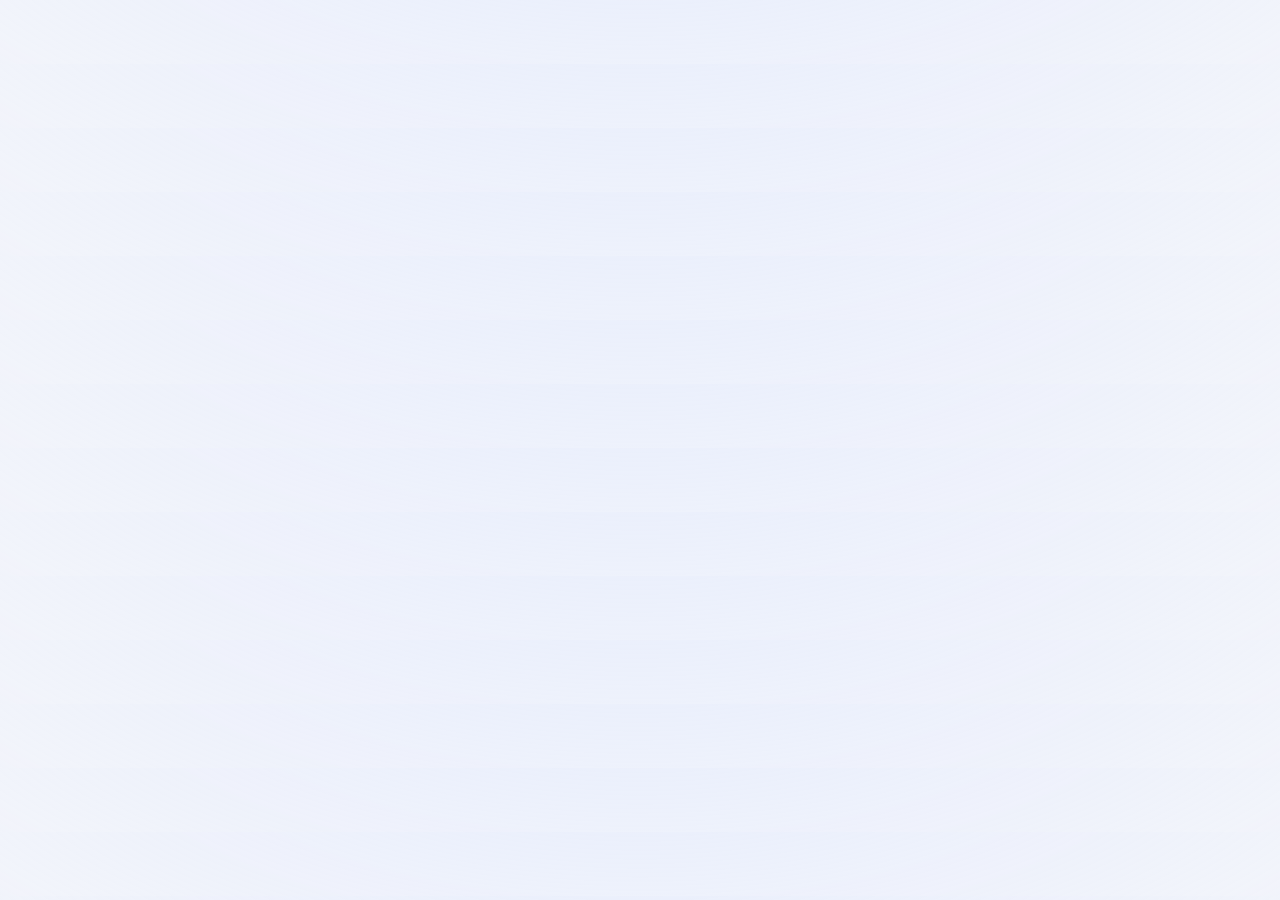
==== commit 6fff7155: "Update index.html" ====
--- a/index.html
+++ b/index.html
@@ -3,158 +3,119 @@
 <head>
 <meta charset="utf-8">
 <meta name="viewport" content="width=device-width,initial-scale=1,viewport-fit=cover">
-<meta name="theme-color" content="#1F5BFF">
+<meta name="theme-color" content="#1553B6">
 <title>DropAffy</title>
 <link rel="preconnect" href="https://fonts.googleapis.com">
 <link rel="preconnect" href="https://fonts.gstatic.com" crossorigin>
-<link href="https://fonts.googleapis.com/css2?family=Plus+Jakarta+Sans:wght@400;500;600;700;800&display=swap" rel="stylesheet">
+<link href="https://fonts.googleapis.com/css2?family=Plus+Jakarta+Sans:wght@400;600;800&display=swap" rel="stylesheet">
 <script>
 window.addEventListener('error',e=>{document.body.insertAdjacentHTML('afterbegin','<pre style="padding:12px;color:#b00;white-space:pre-wrap">Erreur : '+e.message+'</pre>')});
 </script>
 <style>
-/* ===== DropAffy — Modern Business Marketplace (refonte visuelle, CSS uniquement) ===== */
-:root{color-scheme:light dark;--bg:#F1F5FB;--surface:#fff;--ink:#0F1A33;--mut:#5B6780;--line:#E1E7F2;--brand:#1F5BFF;--brand2:#5B7CFF;--btn:#1F5BFF;--hero:#1747D6;--tint:#EAF0FF;--sun:#F59E0B;--bad:#D92D3A;--g:var(--brand);--amb-bg:#FFF4DB;--amb-ink:#8A5300;--ok-bg:#E6F6EE;--ok-ink:#0B6B45;--sh:0 1px 2px rgba(15,26,51,.05)}
-@media(prefers-color-scheme:dark){:root{--bg:#0A1022;--surface:#121A33;--ink:#EEF2FF;--mut:#9AA6C4;--line:#222E52;--brand:#7C9AFF;--btn:#3562F5;--hero:#1B3FC7;--tint:#1A2650;--amb-bg:#2A2210;--amb-ink:#FFD98A;--ok-bg:#0E2E1C;--ok-ink:#8FE7B8;--sh:none}}
+:root{color-scheme:light dark;--bg:#F3F5FB;--surface:#fff;--ink:#0B1530;--mut:#66728A;--line:#E4E9F4;--brand:#2455F4;--brand2:#5B7CFF;--tint:#E8EEFF;--sun:#FFB020;--bad:#D92D3A;--g:var(--brand);--sh:0 1px 2px rgba(11,21,48,.05),0 10px 28px rgba(11,21,48,.07)}
+@media(prefers-color-scheme:dark){:root{--bg:#0A0F1F;--surface:#121A33;--ink:#EEF2FF;--mut:#97A3C2;--line:#1F2A4A;--tint:#1A2650;--brand:#5B7CFF;--sh:0 1px 2px rgba(0,0,0,.4)}}
 *{box-sizing:border-box}
-html{-webkit-text-size-adjust:100%}
-body{margin:0;color:var(--ink);background:var(--bg);font:16px/1.5 'Plus Jakarta Sans',system-ui,sans-serif;padding-bottom:calc(92px + env(safe-area-inset-bottom));-webkit-font-smoothing:antialiased;overflow-x:clip}
-main{max-width:600px;min-width:0;margin:0 auto;padding:18px 16px}
-img{max-width:100%}
-h1{font-size:1.55rem;letter-spacing:-.02em;margin:4px 0 14px;font-weight:800;line-height:1.2}
-h2{font-size:1.02rem;margin:26px 0 10px;font-weight:800;letter-spacing:-.01em}
+body{margin:0;color:var(--ink);font:16px/1.5 'Plus Jakarta Sans',system-ui,sans-serif;padding-bottom:112px;background:radial-gradient(900px 380px at 50% -140px,#cfdcff55,transparent),var(--bg);-webkit-font-smoothing:antialiased}
+main{max-width:600px;margin:0 auto;padding:20px 16px}
+h1{font-size:1.75rem;letter-spacing:-.025em;margin:6px 0 16px;font-weight:800;line-height:1.15}
+h2{font-size:1.05rem;margin:26px 0 10px;font-weight:800;letter-spacing:-.01em}
 a{color:var(--brand)}
-main>a:not([class]){display:inline-block;padding:6px 0 10px;font-weight:700;text-decoration:none}
-.hello{margin:2px 0 14px;font-size:1.35rem;font-weight:800;letter-spacing:-.02em}
-.card{background:var(--surface);border:1px solid var(--line);border-radius:14px;padding:16px;margin:0 0 12px;display:block;color:inherit;text-decoration:none;box-shadow:var(--sh);overflow-wrap:anywhere}
-.card .card{box-shadow:none;background:var(--bg);border-radius:12px}
-a.card{transition:border-color .15s,background-color .15s}
-a.card:active{background:var(--tint)}
-@media(hover:hover){a.card:hover{border-color:var(--brand)}}
-.hero{position:relative;border:0;border-radius:18px;padding:22px;color:#fff;background:var(--hero)}
-.hero small{opacity:.85;font-weight:600;font-size:.85rem}
-.hero b{display:block;font-size:clamp(1.8rem,9vw,2.3rem);font-weight:800;letter-spacing:-.03em;margin:2px 0 12px;font-variant-numeric:tabular-nums;overflow-wrap:anywhere}
-.pill{background:#fff;color:#1747D6;text-decoration:none;font-weight:700;font-size:.85rem;padding:8px 16px;border-radius:99px;white-space:nowrap}
+.hello{margin:4px 0 12px;font-size:1.1rem;font-weight:700;color:var(--mut)}
+.card{background:var(--surface);border:1px solid var(--line);border-radius:20px;padding:16px;margin:0 0 12px;display:block;color:inherit;text-decoration:none;box-shadow:var(--sh);transition:transform .15s,box-shadow .15s}
+a.card:active{transform:scale(.985)}
+.hero{position:relative;overflow:hidden;border:0;border-radius:28px;padding:24px;color:#fff;background:linear-gradient(135deg,#1738C9,#2455F4 55%,#6D8BFF);box-shadow:0 18px 40px rgba(36,85,244,.35)}
+.hero::after{content:"";position:absolute;right:-60px;top:-70px;width:210px;height:210px;border-radius:50%;background:radial-gradient(circle,#ffffff40,transparent 70%)}
+.hero small{opacity:.85;font-weight:600}.hero b{display:block;font-size:2.5rem;font-weight:800;letter-spacing:-.03em;margin:2px 0 12px;font-variant-numeric:tabular-nums}
+.pill{background:#ffffff2e;color:#fff;text-decoration:none;font-weight:700;font-size:.85rem;padding:7px 14px;border-radius:99px;backdrop-filter:blur(6px)}
 .grid{display:grid;grid-template-columns:1fr 1fr;gap:12px}.grid .card{margin:0}
-@media(min-width:700px){.grid{grid-template-columns:repeat(auto-fill,minmax(190px,1fr))}}
-.stat b{display:block;font-size:clamp(1.05rem,5vw,1.4rem);font-weight:800;letter-spacing:-.02em;font-variant-numeric:tabular-nums;overflow-wrap:anywhere}
-.stat .mut{display:block;margin-top:2px;font-size:.82rem}
+.stat b{display:block;font-size:1.7rem;font-weight:800;letter-spacing:-.02em}
 .mut{color:var(--mut);font-size:.9rem}
 label{display:block;font-weight:600;font-size:.85rem;color:var(--mut)}
-input,textarea,select{font:inherit;font-size:1rem;width:100%;min-height:48px;padding:12px 14px;border:1px solid var(--line);border-radius:12px;background:var(--surface);color:var(--ink);margin:6px 0 14px}
-.card .card input,.card .card textarea,.card .card select{background:var(--surface)}
-textarea{min-height:96px;resize:vertical}
-::placeholder{color:var(--mut);opacity:.8}
-input:focus,textarea:focus,select:focus{outline:none;border-color:var(--brand);box-shadow:0 0 0 3px color-mix(in srgb,var(--brand) 25%,transparent)}
-button,.btn{font:inherit;font-weight:700;font-size:.95rem;background:var(--btn);color:#fff;border:1px solid transparent;border-radius:12px;min-height:44px;padding:10px 18px;margin:4px 8px 4px 0;cursor:pointer;display:inline-block;text-decoration:none;text-align:center;line-height:1.3;transition:filter .15s,background-color .15s}
-@media(hover:hover){button:hover,.btn:hover{filter:brightness(1.08)}}
-button:active,.btn:active{filter:brightness(.92)}
-button.full,.btn.full{display:block;width:100%;margin:8px 0 0}
-button.alt,.btn.alt{background:var(--surface);color:var(--brand);border-color:var(--line)}
-button.bad{background:var(--bad)}
-button:disabled{opacity:.55;cursor:default}
-.row>button,.row>.btn{margin:0;flex:none}
-:focus-visible{outline:3px solid color-mix(in srgb,var(--brand) 55%,transparent);outline-offset:2px}
-.tag{display:inline-block;font-size:.75rem;font-weight:700;line-height:1.4;padding:3px 10px;border-radius:99px;background:var(--tint);color:var(--brand);margin:0 6px 4px 0}
-.tag.s{background:var(--amb-bg);color:var(--amb-ink)}
+input,textarea,select{font:inherit;width:100%;padding:14px;border:1.5px solid var(--line);border-radius:14px;background:var(--bg);color:var(--ink);margin:6px 0 14px}
+input:focus,textarea:focus,select:focus{outline:none;border-color:var(--brand);box-shadow:0 0 0 4px #2455F428}
+button,.btn{font:inherit;font-weight:700;background:var(--brand);color:#fff;border:0;border-radius:14px;padding:12px 18px;margin:4px 8px 4px 0;cursor:pointer;display:inline-block;text-decoration:none;box-shadow:0 8px 18px rgba(36,85,244,.28);text-align:center}
+button.full,.btn.full{display:block;width:100%;margin:6px 0}
+button.alt{background:var(--surface);color:var(--brand);border:1.5px solid var(--line);box-shadow:none}
+button.bad{background:var(--bad);box-shadow:none}
+button:disabled{opacity:.55}
+:focus-visible{outline:3px solid var(--sun);outline-offset:2px}
+.tag{display:inline-block;font-size:.76rem;font-weight:700;padding:3px 10px;border-radius:99px;background:var(--tint);color:var(--brand);margin-right:6px}
+.tag.s{background:#FFF1D1;color:#8A5A00}
 .row{display:flex;justify-content:space-between;gap:12px;align-items:center}
-.row>span,.row>div{min-width:0}
-.unread{border-left:4px solid var(--brand);background:color-mix(in srgb,var(--tint) 55%,var(--surface))}
-.ico{width:44px;height:44px;border-radius:12px;background:var(--tint);color:var(--brand);display:grid;place-items:center;margin-bottom:10px}
+.unread{border-left:4px solid var(--sun)}
+.ico{width:44px;height:44px;border-radius:14px;background:var(--tint);color:var(--brand);display:grid;place-items:center;margin-bottom:10px}
 .ico svg,nav svg{width:22px;height:22px;fill:none;stroke:currentColor;stroke-width:1.9;stroke-linecap:round;stroke-linejoin:round}
 .tile p{margin:4px 0 0}
-.tile b{font-size:1rem}
-
-/* Navigation : barre basse sur mobile, menu latéral sur grand écran */
-nav{position:fixed;left:0;right:0;bottom:0;display:flex;gap:2px;padding:6px 6px calc(6px + env(safe-area-inset-bottom));background:var(--surface);border-top:1px solid var(--line);z-index:5}
-nav a{flex:1;min-width:0;display:flex;flex-direction:column;align-items:center;justify-content:center;gap:2px;min-height:52px;padding:6px 2px;border-radius:12px;color:var(--mut);text-decoration:none;font-size:.64rem;letter-spacing:-.01em;font-weight:700;white-space:nowrap}
+nav{position:fixed;left:12px;right:12px;bottom:calc(12px + env(safe-area-inset-bottom));max-width:520px;margin:0 auto;display:flex;gap:2px;padding:6px;border-radius:26px;background:color-mix(in srgb,var(--surface) 82%,transparent);backdrop-filter:blur(18px);border:1px solid var(--line);box-shadow:0 14px 40px rgba(11,21,48,.18)}
+nav a{flex:1;display:flex;flex-direction:column;align-items:center;gap:2px;padding:8px 2px;border-radius:20px;color:var(--mut);text-decoration:none;font-size:.7rem;font-weight:700}
 nav a.on{background:var(--tint);color:var(--brand)}
+#toast{position:fixed;top:14px;left:50%;transform:translateX(-50%);background:var(--ink);color:var(--bg);padding:12px 18px;border-radius:16px;z-index:9;max-width:92%;display:none;font-weight:600;box-shadow:var(--sh)}
+.auth{padding-top:8vh;text-align:center}.auth form{text-align:left}
+.logo{width:68px;height:68px;border-radius:22px;margin:0 auto 14px;display:grid;place-items:center;color:#fff;font-size:2rem;font-weight:800;background:linear-gradient(135deg,#1738C9,#6D8BFF);box-shadow:0 14px 30px rgba(36,85,244,.4)}
+[hidden]{display:none!important}
+@media(min-width:900px){main{max-width:720px}}
+@media(prefers-reduced-motion:reduce){*{transition:none!important}}
+.btn.alt{background:var(--surface);color:var(--brand);border:1.5px solid var(--line);box-shadow:none}
+.chips{display:flex;overflow-x:auto;padding-bottom:6px;margin-bottom:8px}.chips .btn{white-space:nowrap}
+.action{display:flex;align-items:center;gap:10px;padding:14px;border-radius:16px;background:var(--surface);border:1px solid var(--line);color:inherit;text-decoration:none;font-weight:600;font-size:.88rem}
+.action .ico{margin:0;width:36px;height:36px;flex:none}
+.bars{display:flex;gap:10px;align-items:flex-end;height:150px;margin:16px 0}.bar{flex:1;display:flex;flex-direction:column;align-items:center;gap:6px;height:100%}
+.col{flex:1;width:100%;display:flex;align-items:flex-end;gap:3px}.col i{flex:1;border-radius:6px 6px 0 0;min-height:2px}
+.bg{background:var(--brand)}.bs{background:var(--sun)}.bar span{font-size:.75rem;color:var(--mut)}
+.dot{display:inline-block;width:10px;height:10px;border-radius:3px;margin:0 6px 0 10px}
 nav a.x{display:none}
-#toast{position:fixed;top:calc(12px + env(safe-area-inset-top));left:50%;transform:translateX(-50%);background:var(--ink);color:var(--bg);padding:12px 18px;border-radius:12px;z-index:20;max-width:92%;display:none;font-weight:600;box-shadow:0 8px 24px rgba(15,26,51,.25)}
-.auth{max-width:420px;margin:0 auto;padding-top:7vh;text-align:center}.auth form{text-align:left;margin-top:18px}
-.logo{width:64px;height:64px;border-radius:18px;margin:0 auto 14px;display:grid;place-items:center;color:#fff;font-size:1.9rem;font-weight:800;background:var(--hero)}
-[hidden]{display:none!important}
-@media(prefers-reduced-motion:reduce){*{transition:none!important}}
-
-/* Filtres, onglets, raccourcis */
-.chips{display:flex;gap:8px;overflow-x:auto;padding-bottom:6px;margin-bottom:8px;scrollbar-width:none}
-.chips::-webkit-scrollbar{display:none}
-.chips .btn,.chips button{flex:none;white-space:nowrap;margin:0;padding:8px 16px;min-height:40px;font-size:.88rem;border-radius:99px}
-#feed>div:first-child{display:flex;gap:6px;padding:4px;margin-bottom:12px;background:var(--line);border-radius:14px}
-#feed>div:first-child button{flex:1;margin:0;box-shadow:none}
-#feed>div:first-child button.alt{background:transparent;border-color:transparent;color:var(--mut)}
-#sf{display:flex;gap:8px;align-items:center;padding:10px}
-#sf input{margin:0;flex:1;min-width:0}
-#sf button.full{width:auto;flex:none;margin:0}
-.action{display:flex;align-items:center;gap:10px;padding:12px;border-radius:14px;background:var(--surface);border:1px solid var(--line);color:inherit;text-decoration:none;font-weight:700;font-size:.88rem;min-height:56px}
-.action .ico{margin:0;width:36px;height:36px;flex:none}
-@media(hover:hover){.action:hover{border-color:var(--brand)}}
-.sub{font-size:.8rem;font-weight:700;color:var(--mut);margin:18px 0 8px}
-.grid3{display:grid;grid-template-columns:repeat(3,1fr);gap:10px;margin-bottom:12px}.grid3 .card{margin:0;padding:12px}
-.grid3 .stat b{font-size:1.35rem}.grid3 .stat .mut{font-size:.74rem;line-height:1.25}
+@media(min-width:900px){
+ body{padding-bottom:24px;padding-left:272px}
+ nav{left:16px;right:auto;top:16px;bottom:auto;width:238px;max-width:none;margin:0;flex-direction:column;padding:10px;border-radius:24px}
+ nav a{flex-direction:row;gap:12px;padding:12px 14px;font-size:.95rem}
+ nav a.x{display:flex}
+ main{max-width:860px}
+}
+.sub{font-size:.78rem;font-weight:800;color:var(--mut);text-transform:uppercase;letter-spacing:.05em;margin:18px 0 8px}
+.grid3{display:grid;grid-template-columns:1fr;gap:12px;margin-bottom:12px}.grid3 .card{margin:0}
+@media(min-width:700px){.grid3{grid-template-columns:repeat(3,1fr)}}
 .dim{border-top:4px solid var(--brand)}.dim.r{border-top-color:var(--sun)}.dim.g{border-top-color:#12A150}
 .dim p{margin:6px 0 0}
 
-/* Évolution */
-.bars{display:flex;gap:10px;align-items:flex-end;height:150px;margin:16px 0}.bar{flex:1;display:flex;flex-direction:column;align-items:center;gap:6px;height:100%}
-.col{flex:1;width:100%;display:flex;align-items:flex-end;gap:3px}.col i{flex:1;border-radius:5px 5px 0 0;min-height:2px}
-.bg{background:var(--brand)}.bs{background:var(--sun)}.bar span{font-size:.75rem;color:var(--mut)}
-.dot{display:inline-block;width:10px;height:10px;border-radius:3px;margin:0 6px 0 10px}
-
-/* ===== LA CENTRALE ===== */
-.ct-banner{display:flex;align-items:center;gap:8px;padding:8px 12px;border-radius:12px;background:var(--amb-bg);color:var(--amb-ink);font-size:.78rem;font-weight:700;margin:0 0 12px}
+/* ===== CENTRALE ===== */
+.ct-banner{display:flex;align-items:center;gap:8px;padding:8px 12px;border-radius:12px;background:#FFF6DD;color:#7A5300;font-size:.78rem;font-weight:700;margin:0 0 12px;border:1px solid #FFE4A3}
+@media(prefers-color-scheme:dark){.ct-banner{background:#2A2210;color:#FFD98A;border-color:#4A3B12}}
 .ct-banner svg{width:16px;height:16px;flex:none}
-.ct-search{display:flex;gap:8px;margin:0 0 10px;position:sticky;top:env(safe-area-inset-top);z-index:3;padding:6px 0;background:var(--bg)}
+.ct-search{display:flex;gap:8px;margin:0 0 10px}
 .ct-search input{margin:0;flex:1}
-.ct-cats{display:flex;gap:8px;overflow-x:auto;padding-bottom:6px;margin-bottom:10px;scrollbar-width:none}
-.ct-cats::-webkit-scrollbar{display:none}
-.ct-cats button{flex:none;white-space:nowrap;padding:8px 16px;min-height:40px;font-size:.88rem;margin:0;border-radius:99px}
+.ct-cats{display:flex;gap:6px;overflow-x:auto;padding-bottom:6px;margin-bottom:10px}
+.ct-cats button{white-space:nowrap;padding:8px 14px;font-size:.85rem;margin:0}
 .ct-grid{display:grid;grid-template-columns:1fr 1fr;gap:12px}
 @media(min-width:700px){.ct-grid{grid-template-columns:repeat(3,1fr)}}
-.ct-card{background:var(--surface);border:1px solid var(--line);border-radius:14px;overflow:hidden;color:inherit;text-decoration:none;box-shadow:var(--sh);display:flex;flex-direction:column;transition:border-color .15s}
-.ct-card:active{background:var(--tint)}
-@media(hover:hover){.ct-card:hover{border-color:var(--brand)}}
-.ct-card .ct-img{aspect-ratio:4/3;background:var(--tint);display:grid;place-items:center;color:var(--brand);font-weight:800;font-size:2rem;overflow:hidden}
+.ct-card{background:var(--surface);border:1px solid var(--line);border-radius:18px;overflow:hidden;color:inherit;text-decoration:none;box-shadow:var(--sh);display:flex;flex-direction:column;transition:transform .15s}
+.ct-card:active{transform:scale(.985)}
+.ct-card .ct-img{aspect-ratio:4/3;background:linear-gradient(135deg,#dfe8ff,#f3f6ff);display:grid;place-items:center;color:var(--brand);font-weight:800;font-size:.9rem;overflow:hidden}
 .ct-card .ct-img img{width:100%;height:100%;object-fit:cover;display:block}
 .ct-card .ct-body{padding:10px 12px 12px;display:flex;flex-direction:column;gap:6px;flex:1}
-.ct-card .ct-name{font-weight:700;font-size:.92rem;line-height:1.3;display:-webkit-box;-webkit-line-clamp:2;-webkit-box-orient:vertical;overflow:hidden}
-.ct-card .ct-price{font-weight:800;font-size:1.05rem;font-variant-numeric:tabular-nums;letter-spacing:-.01em}
-.ct-badges{display:flex;gap:4px;flex-wrap:wrap}
-.ct-badges .tag{margin:0}
-.ct-cert{background:var(--ok-bg);color:var(--ok-ink)}
+.ct-card .ct-name{font-weight:800;font-size:.92rem;line-height:1.25;display:-webkit-box;-webkit-line-clamp:2;-webkit-box-orient:vertical;overflow:hidden}
+.ct-card .ct-price{font-weight:800;font-size:.98rem;font-variant-numeric:tabular-nums}
+.ct-card .ct-com,.ct-com{font-size:.78rem;font-weight:700;color:#8A5A00}
+@media(prefers-color-scheme:dark){.ct-card .ct-com,.ct-com{color:#FFD98A}}
+.ct-badges{display:flex;gap:6px;flex-wrap:wrap}
+.ct-cert{background:#E7F7EE;color:#0E6B3A}
+@media(prefers-color-scheme:dark){.ct-cert{background:#0E2E1C;color:#8FE7B8}}
 .ct-empty{text-align:center;padding:28px 16px;color:var(--mut)}
 .ct-empty b{color:var(--ink);display:block;margin-bottom:6px}
 .ct-loading{display:grid;grid-template-columns:1fr 1fr;gap:12px}
 @media(min-width:700px){.ct-loading{grid-template-columns:repeat(3,1fr)}}
-.ct-skel{aspect-ratio:3/4;border-radius:14px;background:linear-gradient(100deg,var(--line) 20%,color-mix(in srgb,var(--line) 60%,var(--surface)) 40%,var(--line) 60%);background-size:200% 100%;animation:ct-shimmer 1.2s infinite}
+.ct-skel{aspect-ratio:3/4;border-radius:18px;background:linear-gradient(100deg,var(--line) 20%,color-mix(in srgb,var(--line) 60%,var(--surface)) 40%,var(--line) 60%);background-size:200% 100%;animation:ct-shimmer 1.2s infinite}
 @keyframes ct-shimmer{0%{background-position:200% 0}100%{background-position:-200% 0}}
 @media(prefers-reduced-motion:reduce){.ct-skel{animation:none}}
-.ct-gain{display:inline-block;align-self:flex-start;font-size:.78rem;font-weight:800;padding:3px 10px;border-radius:99px;background:var(--amb-bg);color:var(--amb-ink)}
-.ct-card .ct-com,.ct-com{font-size:.78rem;font-weight:700;color:var(--amb-ink)}
+.ct-gain{display:inline-block;align-self:flex-start;font-size:.78rem;font-weight:800;padding:3px 10px;border-radius:99px;background:#FFF1D1;color:#8A5A00}
+@media(prefers-color-scheme:dark){.ct-gain{background:#2A2210;color:#FFD98A}}
 .ct-rate{font-size:.75rem;color:var(--mut)}
 .ct-stars{color:var(--sun);letter-spacing:1px}
-.ct-steps{display:flex;gap:8px;overflow-x:auto;margin:0 0 12px;scrollbar-width:none}
-.ct-steps::-webkit-scrollbar{display:none}
-.ct-steps span{flex:1;min-width:120px;font-size:.78rem;font-weight:700;color:var(--mut);background:var(--surface);border:1px solid var(--line);border-radius:12px;padding:10px}
-.ct-steps b{display:inline-grid;place-items:center;width:20px;height:20px;border-radius:50%;background:var(--tint);color:var(--brand);margin-right:6px;font-size:.72rem}
-.ct-steps4 span{min-width:132px}
-.ct-prev{margin-top:20px;padding:12px;border:1px dashed var(--line);border-radius:12px}
+.ct-steps{display:flex;gap:8px;overflow-x:auto;margin:0 0 12px}
+.ct-steps span{flex:1;min-width:104px;font-size:.78rem;font-weight:700;color:var(--mut);background:var(--surface);border:1px solid var(--line);border-radius:14px;padding:8px 10px}
+.ct-steps b{display:inline-grid;place-items:center;width:20px;height:20px;border-radius:50%;background:var(--tint);color:var(--brand);margin-right:4px;font-size:.72rem}
+.ct-steps4 span{min-width:120px}
+.ct-prev{margin-top:20px;padding:12px;border:1.5px dashed var(--line);border-radius:16px}
 .ct-prev .ct-cats{margin:4px 0 8px}
-
-/* Tablette */
-@media(min-width:700px){main{max-width:720px;padding:24px 20px}h1{font-size:1.75rem}}
-
-/* Ordinateur : menu latéral fixe */
-@media(min-width:900px){
- body{padding-bottom:24px;padding-left:248px}
- nav{top:0;bottom:0;right:auto;width:248px;flex-direction:column;gap:4px;padding:16px 12px;border-top:0;border-right:1px solid var(--line);overflow-y:auto}
- nav::before{content:"DropAffy";display:block;padding:6px 14px 18px;font-size:1.25rem;font-weight:800;letter-spacing:-.02em;color:var(--brand)}
- nav a{flex:none;flex-direction:row;justify-content:flex-start;gap:12px;min-height:44px;padding:10px 14px;font-size:.95rem;letter-spacing:0}
- nav a.x{display:flex}
- main{max-width:1000px;padding:32px}
- .grid3{gap:14px}
- .grid3 .card{padding:16px}
- .ct-grid,.ct-loading{grid-template-columns:repeat(4,1fr)}
-}
 </style>
 </head>
 <body>
